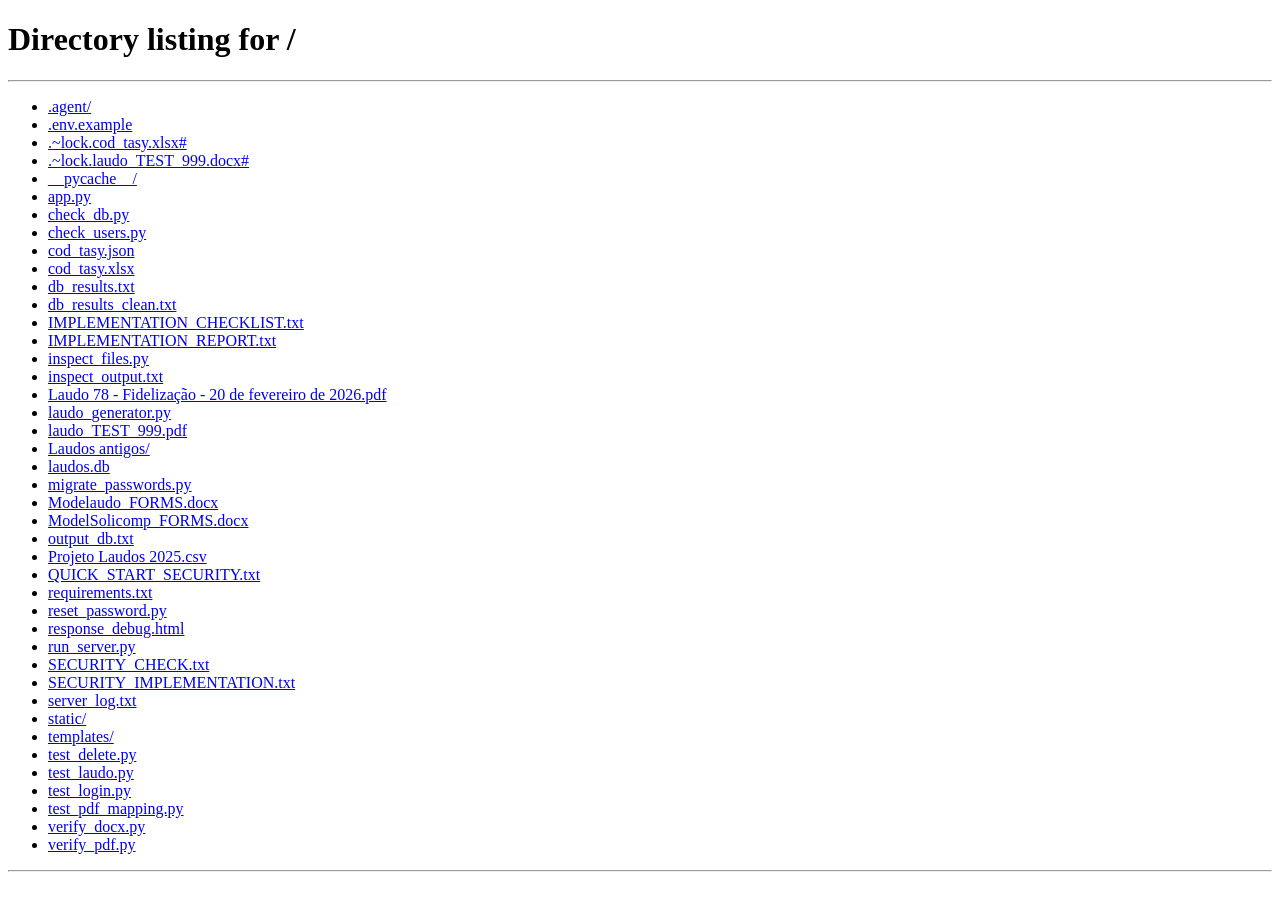
==== templates/config.html @ 90f95cdf "Please enter the commit message for your changes. Lines starting  with '' will be ignored, and an em" ====
<!DOCTYPE html>
<html lang="pt-BR">
<head>
  <meta charset="UTF-8">
  <meta name="viewport" content="width=device-width, initial-scale=1.0">
  <title>Configurações - Gerador de Laudos</title>
  <link rel="icon" type="image/x-icon" href="/favicon.ico">
  <link rel="preconnect" href="https://fonts.googleapis.com">
  <link href="https://fonts.googleapis.com/css2?family=Inter:wght@300;400;500;600;700&display=swap" rel="stylesheet">
  <link rel="stylesheet" href="/static/style.css?v=15">
  <style>
    .config-container { 
      max-width: 900px; 
      margin: 0 auto; 
      padding: 20px 0;
    }

    .tabs-header {
      display: flex;
      gap: 0;
      margin-bottom: 30px;
      border-bottom: 2px solid var(--border);
      overflow-x: auto;
    }

    .tab-btn {
      padding: 14px 24px;
      background: none;
      border: none;
      border-bottom: 3px solid transparent;
      cursor: pointer;
      font-size: 0.95rem;
      font-weight: 600;
      color: var(--text-secondary);
      transition: all 0.3s;
      white-space: nowrap;
      margin-bottom: -2px;
    }

    .tab-btn:hover {
      color: var(--text-primary);
      background: rgba(61, 142, 240, 0.05);
    }

    .tab-btn.active {
      color: var(--accent);
      border-bottom-color: var(--accent);
    }

    .tab-content {
      display: none;
      animation: slideIn 0.3s ease;
    }

    .tab-content.active {
      display: block;
    }

    @keyframes slideIn {
      from { opacity: 0; transform: translateY(10px); }
      to { opacity: 1; transform: translateY(0); }
    }

    .config-section {
      background: var(--bg-surface);
      border: 1px solid var(--border);
      border-radius: 12px;
      padding: 24px;
      margin-bottom: 24px;
    }

    .section-header {
      display: flex;
      align-items: center;
      gap: 12px;
      margin-bottom: 20px;
      padding-bottom: 16px;
      border-bottom: 2px solid var(--border);
    }

    .section-header h2 {
      margin: 0;
      font-size: 1.4rem;
      color: var(--text-primary);
      flex: 1;
    }

    .section-icon { font-size: 1.8rem; }

    .btn-grid {
      display: grid;
      grid-template-columns: repeat(auto-fill, minmax(140px, 1fr));
      gap: 12px;
      margin-bottom: 20px;
    }

    .config-btn {
      padding: 14px 16px;
      background: var(--bg-card);
      border: 2px solid var(--border);
      border-radius: 8px;
      cursor: pointer;
      font-weight: 600;
      font-size: 0.9rem;
      transition: all 0.2s;
      text-align: center;
      color: var(--text-primary);
    }

    .config-btn:hover {
      border-color: var(--accent);
      background: rgba(61, 142, 240, 0.08);
      transform: translateY(-2px);
    }

    .form-group { margin-bottom: 20px; }
    .form-group label { display: block; font-weight: 600; margin-bottom: 8px; color: var(--text-primary); }
    .form-group input, .form-group textarea, .form-group select {
      width: 100%;
      padding: 12px 14px;
      border: 1px solid var(--border);
      background: var(--bg-input);
      color: var(--text-primary);
      border-radius: 6px;
      font-family: inherit;
      font-size: 0.95rem;
    }
    .form-group input:focus, .form-group textarea:focus, .form-group select:focus {
      outline: none;
      border-color: var(--accent);
      box-shadow: 0 0 0 3px rgba(61, 142, 240, 0.15);
    }
    .form-group small { display: block; margin-top: 6px; color: var(--text-secondary); font-size: 0.85rem; }

    .btn-primary {
      padding: 12px 24px;
      background: var(--accent);
      color: white;
      border: none;
      border-radius: 6px;
      cursor: pointer;
      font-weight: 600;
      font-size: 0.95rem;
      transition: all 0.2s;
      margin-bottom: 10px;
    }

    .btn-primary:hover {
      background: #2d7acc;
      transform: translateY(-1px);
    }

    .btn-secondary {
      padding: 12px 24px;
      background: transparent;
      color: var(--text-secondary);
      border: 2px solid var(--border);
      border-radius: 6px;
      cursor: pointer;
      font-weight: 600;
      margin-bottom: 10px;
      transition: all 0.2s;
    }

    .btn-secondary:hover {
      border-color: var(--accent);
      color: var(--text-primary);
    }

    .btn-danger {
      background: var(--danger);
      color: white;
      padding: 6px 12px;
      border: none;
      border-radius: 4px;
      cursor: pointer;
      font-weight: 500;
      font-size: 0.85rem;
    }

    .btn-danger:hover { background: #e63946; }

    .item-list {
      display: flex;
      flex-direction: column;
      gap: 8px;
    }

    .list-item {
      display: flex;
      justify-content: space-between;
      align-items: center;
      padding: 14px 16px;
      background: var(--bg-card);
      border: 1px solid var(--border);
      border-radius: 6px;
      transition: all 0.2s;
    }

    .list-item:hover {
      border-color: var(--accent);
      background: rgba(61, 142, 240, 0.03);
    }

    .list-item-text { 
      font-weight: 500; 
      color: var(--text-primary); 
      flex: 1; 
    }

    .list-item-actions {
      display: flex;
      gap: 8px;
      align-items: center;
    }

    .edit-item-input {
      flex: 1;
      padding: 10px 12px;
      border: 1px solid var(--accent);
      background: var(--bg-input);
      color: var(--text-primary);
      border-radius: 6px;
      font-size: 0.95rem;
      font-weight: 500;
      margin-right: 8px;
    }

    .edit-item-input:focus {
      outline: none;
      border-color: var(--accent);
      box-shadow: 0 0 0 3px rgba(61, 142, 240, 0.15);
    }

    .add-form {
      display: flex;
      gap: 10px;
      margin-bottom: 20px;
    }

    .add-form input {
      flex: 1;
      padding: 12px 14px;
      border: 1px solid var(--border);
      background: var(--bg-input);
      color: var(--text-primary);
      border-radius: 6px;
      font-size: 0.95rem;
    }

    .add-form button {
      padding: 12px 24px;
      background: var(--accent);
      color: white;
      border: none;
      border-radius: 6px;
      cursor: pointer;
      font-weight: 600;
      white-space: nowrap;
    }

    .add-form button:hover { background: #2d7acc; }

    .table-responsive { overflow-x: auto; }

    table {
      width: 100%;
      border-collapse: collapse;
      font-size: 0.95rem;
    }

    table th {
      background: var(--bg-card);
      padding: 12px 14px;
      text-align: left;
      font-weight: 600;
      border-bottom: 2px solid var(--border);
      color: var(--text-primary);
    }

    table td {
      padding: 12px 14px;
      border-bottom: 1px solid var(--border);
      color: var(--text-primary);
    }

    table tr:hover { background: rgba(61, 142, 240, 0.02); }

    .user-badge {
      display: inline-block;
      padding: 4px 10px;
      border-radius: 4px;
      font-size: 0.8rem;
      font-weight: 600;
    }

    .user-badge.master { background: var(--danger); color: white; }
    .user-badge.admin { background: var(--accent); color: white; }
    .user-badge.suporte { background: var(--warning); color: white; }
    .user-badge.viewer { background: var(--text-secondary); color: white; }

    .loading, .empty-msg {
      text-align: center;
      padding: 30px 20px;
      color: var(--text-secondary);
      font-style: italic;
    }

    .laudos-list, .pdfs-list {
      display: flex;
      flex-direction: column;
      gap: 16px;
    }

    .laudo-item, .pdf-item {
      background: var(--bg-card);
      border: 1px solid var(--border);
      border-radius: 8px;
      padding: 16px;
      transition: all 0.2s;
    }

    .laudo-item:hover, .pdf-item:hover {
      border-color: var(--accent);
      box-shadow: 0 2px 8px rgba(61, 142, 240, 0.1);
    }

    .laudo-header {
      display: flex;
      justify-content: space-between;
      align-items: center;
      margin-bottom: 12px;
      padding-bottom: 12px;
      border-bottom: 1px solid var(--border);
    }

    .laudo-date {
      color: var(--text-secondary);
      font-size: 0.85rem;
    }

    .laudo-details {
      margin-bottom: 12px;
    }

    .laudo-details p {
      margin: 8px 0;
      font-size: 0.9rem;
      color: var(--text-primary);
    }

    .laudo-details strong {
      color: var(--text-secondary);
    }

    .laudo-actions, .pdf-actions {
      display: flex;
      gap: 10px;
      flex-wrap: wrap;
    }

    .laudo-actions .btn-primary,
    .laudo-actions .btn-danger,
    .pdf-actions .btn-primary,
    .pdf-actions .btn-danger {
      padding: 10px 16px;
      font-size: 0.85rem;
      border: none;
      border-radius: 6px;
      cursor: pointer;
      transition: all 0.2s;
    }

    .laudo-actions .btn-danger,
    .pdf-actions .btn-danger {
      background: var(--danger);
      color: white;
    }

    .laudo-actions .btn-danger:hover,
    .pdf-actions .btn-danger:hover {
      background: #e63946;
      transform: translateY(-1px);
    }

    .pdf-name {
      display: flex;
      align-items: center;
      gap: 10px;
      margin-bottom: 12px;
      word-break: break-all;
    }

    .pdf-icon {
      font-size: 1.2rem;
    }

    .hidden { display: none !important; }

    @media (max-width: 768px) {
      .btn-grid { grid-template-columns: repeat(auto-fill, minmax(100px, 1fr)); }
      .add-form { flex-direction: column; }
      .tab-btn { padding: 12px 16px; font-size: 0.85rem; }
      .config-section { padding: 16px; }
      .laudo-actions, .pdf-actions { flex-direction: column; }
      .btn-primary, .btn-danger { width: 100%; }
    }
  </style>
</head>
<body>
  <div class="page-wrapper">
    <header class="app-header">
      <div class="header-inner">
        <div class="logo-area">
          <img src="/static/img/logo_cemeru.png" class="header-logo-img">
          <div>
            <h1 class="app-title">Gerador de Laudos Técnicos</h1>
          </div>
        </div>
        <div class="header-nav">
          <button class="btn-nav" onclick="window.location.href='/'">Laudos</button>
          <button class="btn-nav" onclick="window.location.href='/'">Solicitação</button>
          <button class="btn-nav" onclick="window.location.href='/'">Dashboard</button>
          <button class="btn-nav active">Configurações</button>
        </div>
        <div class="header-user-area">
          <div id="userBadge" class="user-badge-header">
            <span id="userNameDisplay">Usuário</span>
            <span id="userRoleDisplay" class="badge-role">cargo</span>
          </div>
          <button class="btn-logout" onclick="handleLogout()" title="Sair">Sair</button>
        </div>
      </div>
    </header>

    <main class="main-content config-container">
      
      <!-- TABS HEADER -->
      <div class="tabs-header">
        <button class="tab-btn active" onclick="switchTab('data')">Dados do Sistema</button>
        <button class="tab-btn" onclick="switchTab('manage')">Gerenciamento</button>
        <button class="tab-btn" onclick="switchTab('admin')" id="adminTab" style="display:none;">Administração</button>
      </div>

      <!-- TAB: DADOS DO SISTEMA -->
      <div id="data" class="tab-content active">
        <div class="config-section">
          <div class="section-header">
            <h2>Gerenciar Dados do Sistema</h2>
          </div>
          <p style="color: var(--text-secondary); margin-bottom: 20px;">Clique em uma categoria para editar, adicionar ou remover itens.</p>
          <div class="btn-grid">
            <button class="config-btn" onclick="loadCategory('unidades')">🏢 Unidades</button>
            <button class="config-btn" onclick="loadCategory('setores')">🗂️ Setores</button>
            <button class="config-btn" onclick="loadCategory('locais')">📍 Locais</button>
            <button class="config-btn" onclick="loadCategory('analistas')">👤 Analistas</button>
            <button class="config-btn" onclick="loadCategory('cargos')">💼 Cargos</button>
            <button class="config-btn" onclick="loadCategory('marcas')">🏷️ Marcas</button>
            <button class="config-btn" onclick="loadCategory('modelos')">📦 Modelos</button>
            <button class="config-btn" onclick="loadCategory('itens')">⚙️ Equipamentos</button>
          </div>

          <div id="categoryEditor" class="hidden">
            <h3 id="categoryTitle" style="margin-top: 20px; margin-bottom: 16px; padding-bottom: 12px; border-bottom: 2px solid var(--border);">Categoria</h3>
            <div class="add-form">
              <input type="text" id="newItemInput" placeholder="Digite novo item..." />
              <button onclick="addNewItem()">Adicionar</button>
            </div>
            <div class="item-list" id="itemsContainer">
              <div class="loading">Carregando...</div>
            </div>
          </div>
        </div>
      </div>

      <!-- TAB: GERENCIAMENTO -->
      <div id="manage" class="tab-content">
        <div class="config-section">
          <div class="section-header">
            <h2>Gerenciar Laudos</h2>
          </div>
          <p style="color: var(--text-secondary); margin-bottom: 20px;">Gerencie os laudos gerados no sistema.</p>
          <div id="manageContent" style="min-height: 200px;">
            <div class="loading">Carregando laudos...</div>
          </div>
        </div>

        <div class="config-section">
          <div class="section-header">
            <h2>Laudos Históricos</h2>
          </div>
          <p style="color: var(--text-secondary); margin-bottom: 20px;">Acesse laudos antigos e histórico.</p>
          <div id="legacyContent" style="min-height: 200px;">
            <div class="loading">Carregando laudos históricos...</div>
          </div>
        </div>
      </div>

      <!-- TAB: ADMINISTRAÇÃO -->
      <div id="admin" class="tab-content">
        <div class="config-section">
          <div class="section-header">
            <h2>Backup em Rede</h2>
          </div>
          <div class="form-group">
            <label>Caminho de Rede Compartilhada</label>
            <input type="text" id="networkPathInput" placeholder="Ex: \\servidor\backups">
            <small>Caminho UNC para pasta compartilhada</small>
          </div>
          <button class="btn-primary" onclick="saveNetworkPath()">Salvar Configuração</button>
        </div>

        <div class="config-section">
          <div class="section-header">
            <h2>Gestão de Usuários</h2>
          </div>
          <button class="btn-primary" onclick="toggleAddUserForm()" style="margin-bottom: 20px;">➕ Novo Usuário</button>

          <div id="addUserForm" class="hidden" style="margin-bottom: 20px; padding: 20px; background: rgba(61, 142, 240, 0.05); border: 2px solid var(--accent); border-radius: 8px;">
            <h3 style="margin-top: 0;">Adicionar Novo Usuário</h3>
            <div class="form-group">
              <label>Nome de usuário</label>
              <input type="text" id="newUsername" placeholder="usuario">
            </div>
            <div class="form-group">
              <label>Senha</label>
              <input type="password" id="newPassword" placeholder="Senha">
            </div>
            <div class="form-group">
              <label>Função</label>
              <select id="newRole">
                <option value="viewer">Viewer (Apenas visualizar)</option>
                <option value="suporte">Suporte (Editar dados)</option>
                <option value="admin">Admin (Acesso completo)</option>
              </select>
            </div>
            <button class="btn-primary" onclick="createUser()">Criar Usuário</button>
            <button class="btn-secondary" onclick="toggleAddUserForm()">Cancelar</button>
          </div>

          <div id="usersContent">
            <div class="loading">Carregando usuários...</div>
          </div>
        </div>

        <div class="config-section">
          <div class="section-header">
            <h2>Meu Perfil</h2>
          </div>
          <div class="form-group">
            <label>Nome Completo</label>
            <input type="text" id="profileFullName" placeholder="Seu nome completo">
          </div>
          <div class="form-group">
            <label>Nova Senha (deixe em branco para não alterar)</label>
            <input type="password" id="profilePassword" placeholder="Nova senha">
          </div>
          <div class="form-group">
            <label>Confirmar Senha</label>
            <input type="password" id="profileConfirmPassword" placeholder="Confirme a senha">
          </div>
          <button class="btn-primary" onclick="saveProfile()">Salvar Alterações</button>
        </div>
      </div>

    </main>
  </div>

  <div id="toast" class="toast hidden"></div>
  <script src="/static/data_options.js?v=15"></script>

  <script>
    let currentCategory = null;
    let currentUser = { username: '', role: '', fullName: '' };

    // AUTH
    async function checkServerAuth() {
      try {
        const res = await fetch('/api/me', { cache: 'no-store' });
        if (res.status === 401) return false;
        if (res.ok) {
          const me = await res.json();
          if (me.success) {
            currentUser.username = me.username || '';
            currentUser.role = me.role || '';
            currentUser.fullName = me.full_name || '';
            return true;
          }
        }
        return false;
      } catch (err) {
        console.error('Auth error:', err);
        return false;
      }
    }

    function updateUserDisplay() {
      document.getElementById('userNameDisplay').textContent = currentUser.fullName || currentUser.username || 'Usuário';
      document.getElementById('userRoleDisplay').textContent = currentUser.role || '';
    }

    function showAdminTab() {
      const tab = document.getElementById('adminTab');
      if (tab) tab.style.display = (currentUser.role === 'admin' || currentUser.role === 'master') ? 'inline-block' : 'none';
    }

    function showToast(msg, type = 'info') {
      const toast = document.getElementById('toast');
      if (toast) {
        toast.textContent = msg;
        toast.className = `toast ${type}`;
        setTimeout(() => toast.classList.add('hidden'), 3000);
      }
    }

    function handleLogout() {
      fetch('/api/logout', { method: 'POST' }).then(() => {
        window.location.href = '/';
      }).catch(err => console.error('Logout error:', err));
    }

    // TABS
    function switchTab(tab) {
      document.querySelectorAll('.tab-content').forEach(el => el.classList.remove('active'));
      document.querySelectorAll('.tab-btn').forEach(el => el.classList.remove('active'));
      
      const tab_element = document.getElementById(tab);
      if (tab_element) tab_element.classList.add('active');
      
      document.querySelectorAll('.tab-btn').forEach(btn => {
        if (btn.getAttribute('onclick').includes(`switchTab('${tab}')`)) {
          btn.classList.add('active');
        }
      });

      // Load data when switching tabs
      if (tab === 'manage') {
        loadLaudos();
        loadLegacyPdfs();
      }
    }

    // CATEGORIAS
    async function loadCategory(category) {
      currentCategory = category;
      document.getElementById('categoryEditor').classList.remove('hidden');

      const titles = {
        'unidades': 'Unidades', 'setores': 'Setores', 'locais': 'Locais',
        'analistas': 'Analistas', 'cargos': 'Cargos', 'marcas': 'Marcas',
        'modelos': 'Modelos', 'itens': 'Equipamentos'
      };
      document.getElementById('categoryTitle').textContent = titles[category] || category;
      await renderItems();
    }

    async function renderItems() {
      const container = document.getElementById('itemsContainer');
      container.innerHTML = '<div class="loading">Carregando...</div>';

      try {
        const data = await loadDataOptions();
        const items = data[currentCategory] || [];

        if (items.length === 0) {
          container.innerHTML = '<div class="empty-msg">Nenhum item</div>';
          return;
        }

        const html = items.map(item => {
          const displayText = typeof item === 'string' ? item : (item.nome || String(item));
          const itemId = typeof item === 'string' ? null : item.id;
          const isAdmin = currentUser.role === 'admin' || currentUser.role === 'master';
          
          return `
            <div class="list-item" id="item-${itemId}">
              <span class="list-item-text" id="text-${itemId}">${displayText}</span>
              <div class="list-item-actions">
                ${isAdmin ? `<button class="btn-primary" onclick="startEditItem(${itemId}, '${displayText.replace(/'/g, "\\'")}')" style="margin-right: 8px;">Editar</button>` : ''}
                <button class="btn-danger" onclick="deleteItemFromAPI(${itemId})">Remover</button>
              </div>
            </div>
          `;
        }).join('');

        container.innerHTML = html;
      } catch (err) {
        console.error('Error:', err);
        container.innerHTML = '<div class="empty-msg">Erro ao carregar</div>';
      }
    }

    async function addNewItem() {
      const input = document.getElementById('newItemInput');
      const value = input.value.trim();

      if (!value) {
        showToast('Digite um item válido', 'error');
        return;
      }

      try {
        const response = await fetch('/api/options', {
          method: 'POST',
          headers: { 'Content-Type': 'application/json' },
          body: JSON.stringify({ category: currentCategory, value: value })
        });

        if (!response.ok) {
          showToast('Erro ao adicionar', 'error');
          return;
        }

        const json = await response.json();
        if (json.success) {
          input.value = '';
          showToast('✓ Item adicionado', 'success');
          await renderItems();
        } else {
          showToast('Erro ao adicionar', 'error');
        }
      } catch (err) {
        showToast('Erro ao adicionar', 'error');
      }
    }

    function startEditItem(id, currentValue) {
      const itemDiv = document.getElementById(`item-${id}`);
      if (!itemDiv) return;
      
      itemDiv.innerHTML = `
        <input type="text" id="edit-input-${id}" value="${currentValue}" class="edit-item-input" 
               onkeydown="if(event.key==='Enter') saveEditItem(${id}); if(event.key==='Escape') cancelEditItem(${id})" />
        <div class="list-item-actions">
          <button class="btn-primary" onclick="saveEditItem(${id})" style="margin-right: 8px;">Salvar</button>
          <button class="btn-secondary" onclick="cancelEditItem(${id})">Cancelar</button>
        </div>
      `;
      document.getElementById(`edit-input-${id}`).focus();
    }

    async function saveEditItem(id) {
      const newValue = document.getElementById(`edit-input-${id}`).value.trim();
      if (!newValue) {
        showToast('Digite um valor', 'error');
        return;
      }

      try {
        const response = await fetch(`/api/options/${id}`, {
          method: 'PUT',
          headers: { 'Content-Type': 'application/json' },
          body: JSON.stringify({ value: newValue })
        });

        const json = await response.json();
        if (json.success) {
          showToast('✓ Item atualizado', 'success');
          await renderItems();
        } else {
          showToast('Erro ao atualizar', 'error');
        }
      } catch (err) {
        showToast('Erro ao atualizar', 'error');
      }
    }

    function cancelEditItem(id) {
      renderItems();
    }

    async function deleteItemFromAPI(id) {
      if (!id || isNaN(id)) {
        showToast('ID inválido', 'error');
        return;
      }
      
      if (!confirm('Remover este item?')) return;

      try {
        const response = await fetch(`/api/options/${id}`, { method: 'DELETE' });

        if (!response.ok) {
          showToast('Erro ao remover', 'error');
          return;
        }

        const json = await response.json();
        if (json.success) {
          showToast('✓ Item removido', 'success');
          await renderItems();
        } else {
          showToast('Erro ao remover', 'error');
        }
      } catch (err) {
        showToast('Erro ao remover', 'error');
      }
    }

    // LAUDOS
    async function loadLaudos() {
      const container = document.getElementById('manageContent');
      if (!container) return;

      container.innerHTML = '<div class="loading">Carregando laudos...</div>';

      try {
        const res = await fetch('/api/laudos');
        const data = await res.json();

        if (!data.success || !data.data || data.data.length === 0) {
          container.innerHTML = '<div class="empty-msg">Nenhum laudo encontrado</div>';
          return;
        }

        const isAdmin = currentUser.role === 'admin' || currentUser.role === 'master';
        const html = `
          <div class="laudos-list">
            ${data.data.map(laudo => `
              <div class="laudo-item">
                <div class="laudo-header">
                  <strong>${laudo.id_laudo || laudo.id}</strong>
                  <span class="laudo-date">${new Date(laudo.data || laudo.timestamp).toLocaleDateString('pt-BR')}</span>
                </div>
                <div class="laudo-details">
                  <p><strong>Unidade:</strong> ${laudo.unidade || '-'}</p>
                  <p><strong>Setor:</strong> ${laudo.setor || '-'}</p>
                  <p><strong>Analista:</strong> ${laudo.nome_analista || '-'}</p>
                  <p><strong>Descrição:</strong> ${laudo.descricao_problema || '-'}</p>
                </div>
                <div class="laudo-actions">
                  <button class="btn-primary" onclick="viewLaudoPdf('${laudo.id_laudo || laudo.id}')" style="margin-right: 8px;">Visualizar PDF</button>
                  ${isAdmin ? `<button class="btn-danger" onclick="deleteLaudo(${laudo.id})">Remover</button>` : ''}
                </div>
              </div>
            `).join('')}
          </div>
        `;
        container.innerHTML = html;
      } catch (err) {
        console.error('Error loading laudos:', err);
        container.innerHTML = '<div class="empty-msg">Erro ao carregar laudos</div>';
      }
    }

    function viewLaudoPdf(laudoId) {
      window.open(`/api/view-pdf?id=${encodeURIComponent(laudoId)}`, '_blank');
    }

    async function loadLegacyPdfs() {
      const container = document.getElementById('legacyContent');
      if (!container) return;

      container.innerHTML = '<div class="loading">Carregando laudos históricos...</div>';

      try {
        const res = await fetch('/api/legacy-pdfs');
        const data = await res.json();

        if (!data.success || !data.files || data.files.length === 0) {
          container.innerHTML = '<div class="empty-msg">Nenhum laudo histórico encontrado</div>';
          return;
        }

        const isAdmin = currentUser.role === 'admin' || currentUser.role === 'master';
        const html = `
          <div class="pdfs-list">
            ${data.files.map((file) => {
              const filename = typeof file === 'string' ? file : (file.name || file);
              const safeFilename = filename.replace(/'/g, "\\'");
              return `
                <div class="pdf-item">
                  <div class="pdf-name">
                    <span class="pdf-icon">📄</span>
                    <strong>${filename}</strong>
                  </div>
                  <div class="pdf-actions">
                    <button class="btn-primary" onclick="viewLegacyPdf('${safeFilename}')" style="margin-right: 8px;">Visualizar</button>
                    ${isAdmin ? `<button class="btn-danger" onclick="deletePdf('${safeFilename}')">Remover</button>` : ''}
                  </div>
                </div>
              `;
            }).join('')}
          </div>
        `;
        container.innerHTML = html;
      } catch (err) {
        console.error('Error loading legacy PDFs:', err);
        console.error('Full error:', err.message);
        container.innerHTML = '<div class="empty-msg">Erro ao carregar laudos históricos</div>';
      }
    }

    function viewLegacyPdf(filename) {
      window.open(`/api/view-legacy-pdf/${encodeURIComponent(filename)}`, '_blank');
    }

    function deleteLaudo(laudoId) {
      if (!confirm('Remover este laudo?')) return;
      
      fetch(`/api/laudos/${laudoId}`, { method: 'DELETE' })
        .then(res => res.json())
        .then(data => {
          if (data.success) {
            showToast('✓ Laudo removido', 'success');
            loadLaudos();
          } else {
            showToast('Erro ao remover', 'error');
          }
        })
        .catch(err => showToast('Erro ao remover', 'error'));
    }

    function deletePdf(filename) {
      if (!confirm('Remover este PDF?')) return;
      
      fetch(`/api/legacy-pdfs/${encodeURIComponent(filename)}`, {
        method: 'DELETE'
      })
        .then(res => res.json())
        .then(data => {
          if (data.success) {
            showToast('✓ PDF removido', 'success');
            loadLegacyPdfs();
          } else {
            showToast('Erro ao remover', 'error');
          }
        })
        .catch(err => showToast('Erro ao remover', 'error'));
    }

    // BACKUP
    async function saveNetworkPath() {
      const path = document.getElementById('networkPathInput').value;
      if (!path) {
        showToast('Digite um caminho', 'error');
        return;
      }
      try {
        const res = await fetch('/api/settings', {
          method: 'POST',
          headers: { 'Content-Type': 'application/json' },
          body: JSON.stringify({ network_path: path })
        });
        const data = await res.json();
        if (data.success) showToast('✓ Caminho salvo', 'success');
      } catch (err) {
        showToast('Erro ao salvar', 'error');
      }
    }

    // USUÁRIOS
    function toggleAddUserForm() {
      document.getElementById('addUserForm').classList.toggle('hidden');
    }

    async function createUser() {
      const username = document.getElementById('newUsername').value;
      const password = document.getElementById('newPassword').value;
      const role = document.getElementById('newRole').value;

      if (!username || !password) {
        showToast('Preencha todos os campos', 'error');
        return;
      }

      try {
        const res = await fetch('/api/admin/users', {
          method: 'POST',
          headers: { 'Content-Type': 'application/json' },
          body: JSON.stringify({ username, password, role })
        });
        const data = await res.json();
        if (data.success) {
          showToast('✓ Usuário criado', 'success');
          document.getElementById('newUsername').value = '';
          document.getElementById('newPassword').value = '';
          toggleAddUserForm();
          loadUsers();
        } else {
          showToast('Erro ao criar usuário', 'error');
        }
      } catch (err) {
        showToast('Erro ao criar', 'error');
      }
    }

    async function loadUsers() {
      try {
        const res = await fetch('/api/admin/users');
        const data = await res.json();
        if (data.success && data.users) {
          const html = `
            <div class="table-responsive">
              <table>
                <thead><tr><th>Usuário</th><th>Função</th><th>Status</th></tr></thead>
                <tbody>
                  ${data.users.map(user => `
                    <tr>
                      <td><strong>${user.username}</strong></td>
                      <td><span class="user-badge ${user.role || 'viewer'}">${user.role || 'viewer'}</span></td>
                      <td>${user.is_active ? '✓ Ativo' : '✗ Inativo'}</td>
                    </tr>
                  `).join('')}
                </tbody>
              </table>
            </div>
          `;
          document.getElementById('usersContent').innerHTML = html;
        }
      } catch (err) {
        document.getElementById('usersContent').innerHTML = '<div class="empty-msg">Erro ao carregar</div>';
      }
    }

    // PERFIL
    function loadProfileUI() {
      document.getElementById('profileFullName').value = currentUser.fullName || '';
      document.getElementById('profilePassword').value = '';
      document.getElementById('profileConfirmPassword').value = '';
    }

    async function saveProfile() {
      const fullName = document.getElementById('profileFullName').value;
      const password = document.getElementById('profilePassword').value;
      const confirmPassword = document.getElementById('profileConfirmPassword').value;
      
      if (password && password !== confirmPassword) {
        showToast('Senhas não conferem', 'error');
        return;
      }
      
      try {
        const res = await fetch('/api/profile', {
          method: 'POST',
          headers: { 'Content-Type': 'application/json' },
          body: JSON.stringify({ full_name: fullName, password: password || null })
        });
        const data = await res.json();
        if (data.success) {
          showToast('✓ Perfil atualizado', 'success');
          currentUser.fullName = fullName;
          updateUserDisplay();
        }
      } catch (err) {
        showToast('Erro ao salvar', 'error');
      }
    }

    // INIT
    document.addEventListener('DOMContentLoaded', async () => {
      try {
        const authed = await checkServerAuth();
        if (!authed) {
          window.location.href = '/';
          return;
        }
        updateUserDisplay();
        showAdminTab();
        // Load initial data
        loadLaudos();
        loadLegacyPdfs();
      } catch (err) {
        console.error('Init error:', err);
      }
    });
  </script>
</body>
</html>
---- static/style.css ----
/* ============================================================
   Laudo Técnico Generator — Premium Dark UI
   ============================================================ */

*,
*::before,
*::after {
  box-sizing: border-box;
  margin: 0;
  padding: 0;
}

:root {
  --bg-deep: #0d1117;
  --bg-surface: #161b22;
  --bg-card: #1c2230;
  --bg-input: #0d1117;
  --border: #30363d;
  --border-active: #3d8ef0;
  --accent: #3d8ef0;
  --accent-dim: #1e4a8a;
  --accent-glow: rgba(61, 142, 240, 0.18);
  --text-primary: #e6edf3;
  --text-secondary: #8b949e;
  --text-label: #a8b3c0;
  --success: #3fb950;
  --warning: #d29922;
  --danger: #f85149;
  --radius: 10px;
  --radius-sm: 6px;
  --shadow: 0 4px 24px rgba(0, 0, 0, 0.4);
}

body {
  font-family: 'Inter', sans-serif;
  background: var(--bg-deep);
  color: var(--text-primary);
  min-height: 100vh;
  font-size: 14px;
  line-height: 1.5;
}

/* ============================================================
   PAGE WRAPPER & HEADER
   ============================================================ */
.page-wrapper {
  max-width: 900px;
  /* Reduced from 1120px for better density */
  margin: 0 auto;
  padding: 0 16px 60px;
  width: 100%;
}

.app-header {
  background: linear-gradient(135deg, #1a2540 0%, #161b2e 100%);
  border-bottom: 1px solid var(--border);
  position: sticky;
  top: 0;
  z-index: 100;
  margin: 0 -16px;
  box-shadow: 0 2px 20px rgba(0, 0, 0, 0.5);
}

.header-inner {
  max-width: 1400px;
  margin: 0 auto;
  padding: 12px 24px;
  display: flex;
  align-items: center;
  justify-content: space-between;
  gap: 20px;
}

.header-nav {
  display: flex;
  gap: 8px;
  flex: 1;
  justify-content: center;
}

.btn-nav {
  background: none;
  border: 1px solid transparent;
  color: var(--text-secondary);
  padding: 8px 16px;
  border-radius: var(--radius-sm);
  font-size: 13px;
  font-weight: 600;
  cursor: pointer;
  transition: all 0.2s;
  white-space: nowrap;
}

.btn-nav:hover {
  color: var(--text-primary);
  background: rgba(255, 255, 255, 0.04);
  border-color: var(--border);
}

.btn-nav.active {
  color: var(--accent);
  background: var(--accent-glow);
  border-color: var(--accent-dim);
}

.header-user-area {
  display: flex;
  align-items: center;
  gap: 16px;
}

.btn-nav {
  background: transparent;
  color: var(--text-secondary);
  border: 1px solid transparent;
  padding: 8px 16px;
  border-radius: var(--radius-sm);
  font-size: 13px;
  font-weight: 500;
  cursor: pointer;
  transition: all 0.2s;
}

.btn-nav:hover {
  background: var(--bg-card);
  color: var(--text-primary);
}

.btn-nav.active {
  background: var(--accent-dim);
  color: var(--accent);
  border-color: var(--accent-dim);
}

.btn-mode {
  background: rgba(210, 153, 34, 0.1);
  color: var(--warning);
  border: 1px solid rgba(210, 153, 34, 0.3);
  padding: 8px 16px;
  border-radius: var(--radius-sm);
  font-size: 13px;
  font-weight: 600;
  cursor: pointer;
  transition: all 0.2s;
}

.btn-mode:hover {
  background: rgba(210, 153, 34, 0.2);
  border-color: var(--warning);
}

.btn-logout {
  background: transparent;
  color: var(--text-secondary);
  border: 1px solid var(--border);
  padding: 6px 12px;
  border-radius: var(--radius-sm);
  font-size: 12px;
  cursor: pointer;
  transition: all 0.2s;
}

.btn-logout:hover {
  background: var(--danger);
  color: white;
  border-color: var(--danger);
}

.logo-area {
  display: flex;
  align-items: center;
  gap: 14px;
}

.header-logo-img {
  height: 50px;
  width: auto;
  border-radius: var(--radius-sm);
  filter: drop-shadow(0 0 10px rgba(255, 255, 255, 0.1));
}

.app-title {
  font-size: 18px;
  font-weight: 700;
  color: var(--text-primary);
}

.app-subtitle {
  display: none;
}

/* ============================================================
   PREMIUM LOGIN OVERLAY
   ============================================================ */
.login-overlay {
  position: fixed;
  top: 0;
  left: 0;
  width: 100%;
  height: 100%;
  background: rgba(13, 17, 23, 0.95);
  backdrop-filter: blur(10px);
  z-index: 9999;
  display: flex;
  align-items: center;
  justify-content: center;
}

.login-glass-container {
  width: 100%;
  max-width: 800px;
  height: 500px;
  background: var(--bg-surface);
  border: 1px solid var(--border);
  border-radius: 20px;
  display: flex;
  overflow: hidden;
  box-shadow: 0 25px 50px rgba(0, 0, 0, 0.6);
  animation: modalIn 0.5s cubic-bezier(0.16, 1, 0.3, 1);
}

@keyframes modalIn {
  from {
    opacity: 0;
    transform: scale(0.9) translateY(20px);
  }

  to {
    opacity: 1;
    transform: scale(1) translateY(0);
  }
}

.login-left-panel {
  flex: 1;
  background: linear-gradient(150deg, #1e40af 0%, #1e1b4b 100%);
  padding: 40px;
  display: flex;
  flex-direction: column;
  justify-content: center;
  align-items: center;
  text-align: center;
  color: white;
}

.login-logo-img {
  width: 140px;
  height: auto;
  margin-bottom: 24px;
  filter: drop-shadow(0 0 20px rgba(255, 255, 255, 0.2));
}

.login-left-panel h2 {
  font-size: 24px;
  margin-bottom: 10px;
}

.login-left-panel p {
  font-size: 14px;
  opacity: 0.7;
}

.login-right-panel {
  flex: 1.2;
  padding: 40px;
  display: flex;
  align-items: center;
}

.login-form-box {
  width: 100%;
}

.login-form-box h3 {
  font-size: 22px;
  margin-bottom: 4px;
}

.login-hint {
  color: var(--text-secondary);
  font-size: 13px;
  margin-bottom: 30px;
}

.login-field {
  margin-bottom: 20px;
}

.login-field label {
  display: block;
  font-size: 12px;
  color: var(--text-label);
  margin-bottom: 6px;
  text-transform: uppercase;
  letter-spacing: 0.5px;
}

.input-with-icon {
  position: relative;
  display: flex;
  align-items: center;
}

.input-with-icon .icon {
  position: absolute;
  left: 12px;
  font-size: 16px;
  opacity: 0.5;
}

.input-with-icon.no-icon input {
  padding-left: 14px;
}

.input-with-icon input {
  width: 100%;
  padding: 12px 12px 12px 40px;
  background: var(--bg-input);
  border: 1px solid var(--border);
  border-radius: 8px;
  color: white;
  transition: all 0.2s;
}

.input-with-icon input:focus {
  border-color: var(--accent);
  box-shadow: 0 0 0 3px var(--accent-glow);
  outline: none;
}

.btn-login-submit {
  width: 100%;
  padding: 14px;
  background: var(--accent);
  color: white;
  border: none;
  border-radius: 8px;
  font-size: 15px;
  font-weight: 600;
  cursor: pointer;
  display: flex;
  align-items: center;
  justify-content: center;
  gap: 10px;
  transition: all 0.2s;
  margin-top: 10px;
}

.btn-login-submit:hover {
  background: #4f8ff7;
  transform: translateY(-1px);
}

.btn-arrow {
  transition: transform 0.2s;
}

.btn-login-submit:hover .btn-arrow {
  transform: translateX(3px);
}

.login-error {
  margin-top: 15px;
  background: rgba(248, 81, 73, 0.1);
  border: 1px solid var(--danger);
  color: var(--danger);
  padding: 10px;
  border-radius: 6px;
  font-size: 12px;
  text-align: center;
}

/* ============================================================
   USER MANAGEMENT PREMIUM
   ============================================================ */
.view-header-premium {
  display: flex;
  justify-content: space-between;
  align-items: flex-end;
  margin-bottom: 24px;
}

.view-subtitle {
  color: var(--text-secondary);
  font-size: 13px;
  margin-top: 4px;
}

.btn-add-user {
  display: flex;
  align-items: center;
  gap: 8px;
  padding: 8px 16px !important;
  border-radius: 6px !important;
  background: var(--success) !important;
  box-shadow: 0 4px 12px rgba(63, 185, 80, 0.2);
  font-size: 13px !important;
}

.plus-icon {
  font-size: 18px;
  font-weight: bold;
}

.management-card-premium {
  background: var(--bg-card);
  border: 1px solid var(--border);
  border-radius: 12px;
  overflow: hidden;
  box-shadow: var(--shadow);
}

.premium-table {
  width: 100%;
  border-collapse: collapse;
}

.premium-table th {
  background: var(--bg-surface);
  text-align: left;
  padding: 16px;
  font-size: 12px;
  color: var(--text-label);
  text-transform: uppercase;
  letter-spacing: 0.5px;
  border-bottom: 1px solid var(--border);
}

.premium-table td {
  padding: 16px;
  border-bottom: 1px solid var(--border);
}

.premium-table tr:hover {
  background: rgba(255, 255, 255, 0.02);
}

.table-actions {
  display: flex;
  justify-content: flex-end;
  gap: 8px;
}

.btn-edit-small,
.btn-del-small {
  width: 32px;
  height: 32px;
  border-radius: 6px;
  border: 1px solid var(--border);
  background: var(--bg-surface);
  cursor: pointer;
  display: flex;
  align-items: center;
  justify-content: center;
  transition: all 0.2s;
}

.btn-edit-small:hover {
  border-color: var(--accent);
  color: var(--accent);
  background: var(--accent-glow);
}

.btn-del-small:hover {
  border-color: var(--danger);
  color: var(--danger);
  background: rgba(248, 81, 73, 0.1);
}

.status-chip {
  padding: 4px 10px;
  border-radius: 20px;
  font-size: 11px;
  font-weight: 600;
  display: inline-flex;
  align-items: center;
  gap: 6px;
}

.status-chip.active {
  background: rgba(63, 185, 80, 0.15);
  color: var(--success);
}

.status-chip.inactive {
  background: rgba(139, 148, 158, 0.15);
  color: var(--text-secondary);
}

/* Modo Teste Badge Style */
.check-test-label {
  padding: 6px 14px;
  background: rgba(210, 153, 34, 0.1);
  border: 1px solid rgba(210, 153, 34, 0.3);
  border-radius: 20px;
  transition: all 0.2s;
  display: flex;
  align-items: center;
  gap: 8px;
  color: var(--warning);
  font-weight: 600;
  letter-spacing: 0.5px;
}

.check-test-label:hover {
  background: rgba(210, 153, 34, 0.2);
  border-color: var(--warning);
}

/* ============================================================
   EQUIPMENT / ITEM MANAGEMENT
   ============================================================ */
.equip-header {
  display: flex;
  justify-content: space-between;
  align-items: center;
  margin-bottom: 20px;
}

.btn-add {
  background: var(--bg-surface);
  color: var(--accent);
  border: 1px solid var(--accent-dim);
  padding: 8px 16px;
  border-radius: 6px;
  font-size: 13px;
  font-weight: 600;
  cursor: pointer;
  display: flex;
  align-items: center;
  gap: 8px;
  transition: all 0.2s cubic-bezier(0.4, 0, 0.2, 1);
}

.btn-add:hover {
  background: var(--accent-glow);
  border-color: var(--accent);
  transform: translateY(-2px);
  box-shadow: 0 4px 12px rgba(61, 142, 240, 0.2);
}

.btn-add:active {
  transform: translateY(0);
}

.equipamento-row {
  background: var(--bg-surface);
  border: 1px solid var(--border);
  border-radius: 10px;
  margin-bottom: 16px;
  overflow: hidden;
  animation: slideIn 0.3s ease-out;
}

@keyframes slideIn {
  from {
    opacity: 0;
    transform: translateY(10px);
  }

  to {
    opacity: 1;
    transform: translateY(0);
  }
}

.equip-row-header {
  background: rgba(255, 255, 255, 0.02);
  padding: 10px 16px;
  display: flex;
  justify-content: space-between;
  align-items: center;
  border-bottom: 1px solid var(--border);
}

.equip-row-num {
  font-size: 11px;
  font-weight: 700;
  color: var(--text-label);
  text-transform: uppercase;
  letter-spacing: 0.5px;
}

.btn-remove {
  background: transparent;
  border: 1px solid transparent;
  color: var(--text-secondary);
  width: 28px;
  height: 28px;
  border-radius: 6px;
  display: flex;
  align-items: center;
  justify-content: center;
  font-size: 14px;
  cursor: pointer;
  transition: all 0.2s;
}

.btn-remove:hover {
  background: rgba(248, 81, 73, 0.1);
  border-color: rgba(248, 81, 73, 0.2);
  color: var(--danger);
  transform: scale(1.1);
}

.equip-grid {
  padding: 16px;
  display: grid;
  grid-template-columns: 1fr 2fr 100px;
  gap: 16px;
}

@media (max-width: 600px) {
  .equip-grid {
    grid-template-columns: 1fr;
  }
}

/* ============================================================
   MAIN LAYOUT & CARDS
   ============================================================ */
.main-content {
  padding-top: 28px;
  display: flex;
  flex-direction: column;
  gap: 18px;
}

.form-actions-bottom {
  margin-top: 50px;
  padding-top: 30px;
  display: flex;
  flex-direction: column;
  align-items: center;
  gap: 15px;
  border-top: 1px dashed var(--border);
}

.btn-gerar-large {
  display: flex;
  align-items: center;
  justify-content: center;
  gap: 12px;
  background: linear-gradient(135deg, #3fb950, #2ea043);
  color: #fff;
  border: none;
  border-radius: var(--radius);
  padding: 18px 50px;
  font-size: 19px;
  font-weight: 700;
  cursor: pointer;
  transition: all .3s cubic-bezier(0.4, 0, 0.2, 1);
  box-shadow: 0 10px 30px rgba(63, 185, 80, 0.3);
  width: 100%;
  max-width: 450px;
}

.btn-gerar-large:hover {
  transform: translateY(-4px) scale(1.02);
  box-shadow: 0 20px 40px rgba(63, 185, 80, 0.4);
  background: linear-gradient(135deg, #4ed360, #34bb4a);
}

.btn-gerar-large:active {
  transform: translateY(-1px);
}


.btn-gerar-large .btn-icon {
  font-size: 22px;
}

.card {
  background: var(--bg-card);
  border: 1px solid var(--border);
  border-radius: var(--radius);
  padding: 24px;
  box-shadow: var(--shadow);
  animation: fadeUp .3s ease both;
}

@keyframes fadeUp {
  from {
    opacity: 0;
    transform: translateY(10px);
  }

  to {
    opacity: 1;
    transform: translateY(0);
  }
}

.card-title {
  font-size: 15px;
  font-weight: 600;
  color: var(--text-primary);
  display: flex;
  align-items: center;
  gap: 10px;
  margin-bottom: 20px;
}

.badge {
  width: 24px;
  height: 24px;
  background: var(--accent-dim);
  color: var(--accent);
  border-radius: 50%;
  display: flex;
  align-items: center;
  justify-content: center;
  font-size: 12px;
  font-weight: 700;
  flex-shrink: 0;
}

.equip-header {
  display: flex;
  align-items: center;
  justify-content: space-between;
  margin-bottom: 16px;
}

.equip-header .card-title {
  margin-bottom: 0;
}

/* ============================================================
   GRID & FIELDS
   ============================================================ */
.grid {
  display: grid;
  gap: 14px;
}

.grid-2 {
  grid-template-columns: repeat(2, 1fr);
}

.grid-3 {
  grid-template-columns: repeat(3, 1fr);
}

.grid-4 {
  grid-template-columns: repeat(4, 1fr);
}

@media (max-width: 900px) {
  .grid-4 {
    grid-template-columns: repeat(2, 1fr);
  }
}

@media (max-width: 700px) {

  .grid-2,
  .grid-3,
  .grid-4 {
    grid-template-columns: 1fr;
  }

  .header-inner {
    flex-direction: column;
    align-items: flex-start;
  }

  .btn-gerar {
    width: 100%;
    justify-content: center;
  }
}

.field {
  display: flex;
  flex-direction: column;
  gap: 6px;
}

label {
  font-size: 12px;
  font-weight: 500;
  color: var(--text-label);
  text-transform: uppercase;
  letter-spacing: .5px;
}

input[type="text"],
input[type="date"],
input[type="number"],
textarea,
select {
  background: var(--bg-surface);
  border: 1px solid var(--border);
  border-radius: 8px;
  padding: 10px 14px;
  color: var(--text-primary);
  font-family: inherit;
  font-size: 14px;
  outline: none;
  transition: all .2s;
  width: 100%;
}

textarea {
  min-height: 80px;
  resize: vertical;
}

.problem-desc-field {
  margin-top: 14px;
  transition: all 0.3s ease;
}

.problem-desc-field.hidden {
  display: none;
}

input::placeholder {
  color: var(--text-secondary);
  opacity: .6;
}

input:focus,
select:focus {
  border-color: var(--accent);
  box-shadow: 0 0 0 3px var(--accent-glow);
}

/* ============================================================
   TASY SEARCH
   ============================================================ */
.tasy-search-global {
  margin-bottom: 16px;
}

.tasy-search-global input {
  width: 100%;
  padding: 10px 14px;
  background: var(--bg-surface);
  border: 1px solid var(--border);
  border-radius: var(--radius-sm);
  color: var(--text-primary);
  font-size: 14px;
  font-family: inherit;
  outline: none;
  transition: border-color .15s;
}

.tasy-search-global input:focus {
  border-color: var(--accent);
}

/* ============================================================
   EQUIPMENT ROW
   ============================================================ */
.equipamento-row {
  background: var(--bg-surface);
  border: 1px solid var(--border);
  border-radius: var(--radius);
  padding: 16px;
  margin-bottom: 12px;
  position: relative;
  animation: fadeUp .2s ease both;
}

.equipamento-row:hover {
  border-color: #3a4053;
}

.equip-row-header {
  display: flex;
  align-items: center;
  justify-content: space-between;
  margin-bottom: 14px;
}

.equip-row-num {
  font-size: 12px;
  font-weight: 600;
  color: var(--accent);
  text-transform: uppercase;
  letter-spacing: .5px;
}

.equip-grid {
  display: grid;
  grid-template-columns: 160px 1fr 1fr 1fr;
  gap: 10px;
}

.equip-grid-row2 {
  display: grid;
  grid-template-columns: 1fr 1fr 1fr 1fr;
  gap: 10px;
  margin-top: 10px;
}

@media (max-width: 900px) {

  .equip-grid,
  .equip-grid-row2 {
    grid-template-columns: 1fr 1fr;
  }
}

@media (max-width: 500px) {

  .equip-grid,
  .equip-grid-row2 {
    grid-template-columns: 1fr;
  }
}

/* Tasy field with tag button */
.tasy-field-wrap {
  position: relative;
}

.tasy-field-wrap input {
  padding-right: 36px;
}

.tasy-search-btn {
  position: absolute;
  right: 6px;
  top: 50%;
  transform: translateY(-50%);
  background: none;
  border: none;
  color: var(--accent);
  cursor: pointer;
  font-size: 16px;
  padding: 4px;
  display: flex;
  align-items: center;
}

/* ============================================================
   PURCHASE MODE THEME
   ============================================================ */
body.purchase-mode {
  --accent: #ff9f43;
  --accent-dim: #4d3721;
  --accent-glow: rgba(255, 159, 67, 0.18);
  --border-active: #ff9f43;
}

body.purchase-mode .app-header {
  background: linear-gradient(135deg, #43302b 0%, #1c1917 100%);
  border-bottom-color: rgba(255, 159, 67, 0.3);
}

body.purchase-mode .logo-icon {
  background: linear-gradient(135deg, #ff9f43, #e67e22);
  box-shadow: 0 0 20px rgba(255, 159, 67, 0.4);
}

body.purchase-mode .btn-gerar {
  background: linear-gradient(135deg, #ff9f43, #e67e22);
  box-shadow: 0 0 16px rgba(255, 159, 67, 0.35);
}

body.purchase-mode .btn-gerar:hover {
  background: linear-gradient(135deg, #ffb167, #ff9f43);
  box-shadow: 0 0 26px rgba(255, 159, 67, 0.55);
}

.header-actions {
  display: flex;
  align-items: center;
  gap: 12px;
}

.btn-mode {
  background: var(--bg-surface);
  color: var(--text-secondary);
  border: 1px solid var(--border);
  padding: 8px 16px;
  border-radius: var(--radius-sm);
  font-size: 12px;
  font-weight: 600;
  cursor: pointer;
  transition: all .2s;
}

.btn-mode:hover {
  border-color: var(--text-secondary);
  color: var(--text-primary);
}

.btn-mode.mode-active {
  border-color: var(--accent);
  color: var(--accent);
  background: var(--accent-glow);
}

@media (max-width: 700px) {
  .header-actions {
    flex-direction: column;
    width: 100%;
  }

  .btn-mode {
    width: 100%;
  }
}

/* ============================================================
   TASY DROPDOWN
   ============================================================ */
.tasy-dropdown {
  position: fixed;
  z-index: 10001;
  background: var(--bg-card);
  border: 1px solid var(--border-active);
  border-radius: var(--radius);
  box-shadow: 0 8px 48px rgba(0, 0, 0, 0.7);
  min-width: 380px;
  max-width: 520px;
  max-height: 360px;
  display: flex;
  flex-direction: column;
  overflow: hidden;
}

.tasy-dropdown.hidden {
  display: none !important;
}

.dropdown-search-wrap {
  padding: 10px 12px;
  border-bottom: 1px solid var(--border);
}

.dropdown-search-wrap input {
  width: 100%;
  padding: 8px 12px;
  background: var(--bg-surface);
  border: 1px solid var(--border);
  border-radius: var(--radius-sm);
  color: var(--text-primary);
  font-size: 13px;
  font-family: inherit;
  outline: none;
}

.dropdown-search-wrap input:focus {
  border-color: var(--accent);
}

.dropdown-list {
  max-height: 300px;
  overflow-y: auto;
  flex: 1;
  scrollbar-width: thin;
  scrollbar-color: var(--accent) transparent;
}

.dropdown-item {
  padding: 10px 14px;
  cursor: pointer;
  border-bottom: 1px solid #1e2530;
  transition: background .1s;
  display: flex;
  flex-direction: column;
  gap: 4px;
}

.dropdown-item:hover {
  background: var(--accent-glow);
}

.d-header {
  display: flex;
  align-items: center;
  justify-content: space-between;
}

.dropdown-item .d-code {
  font-size: 13px;
  font-weight: 700;
  color: var(--accent);
}

.dropdown-item .d-name {
  font-size: 13px;
  color: var(--text-primary);
  line-height: 1.3;
}

.dropdown-item .d-cat {
  font-size: 10px;
  color: var(--text-secondary);
  text-transform: uppercase;
  background: #262c36;
  padding: 2px 6px;
  border-radius: 4px;
}

.dropdown-empty {
  padding: 24px;
  text-align: center;
  color: var(--text-secondary);
  font-size: 13px;
}

/* ============================================================
   SITUACAO SELECT
   ============================================================ */
select option {
  background: var(--bg-card);
  color: var(--text-primary);
}

/* ============================================================
   CUSTOM DROPDOWN (Generic)
   ============================================================ */
.dropdown-container {
  position: fixed;
  z-index: 10001;
  background: var(--bg-card);
  border: 1px solid var(--border-active);
  border-radius: var(--radius);
  box-shadow: 0 8px 48px rgba(0, 0, 0, 0.7);
  display: flex;
  flex-direction: column;
  min-width: 240px;
  max-height: 410px;
  /* Constrain max height */
}

.dropdown-container.hidden {
  display: none !important;
}

.dropdown-add-new {
  padding: 8px;
  border-top: 1px solid var(--border);
  background: var(--bg-surface);
}

.btn-add-option {
  width: 100%;
  padding: 8px;
  background: var(--accent-dim);
  color: var(--accent);
  border: 1px dashed var(--accent);
  border-radius: var(--radius-sm);
  font-size: 12px;
  font-weight: 600;
  cursor: pointer;
  transition: all .2s;
}

.btn-add-option:hover {
  background: var(--accent-glow);
}

.toast {
  position: fixed;
  bottom: 28px;
  right: 28px;
  background: var(--bg-card);
  border: 1px solid var(--border);
  border-radius: var(--radius);
  padding: 14px 20px;
  color: var(--text-primary);
  font-size: 14px;
  box-shadow: var(--shadow);
  z-index: 9999;
  max-width: 360px;
  transition: all .3s;
}

.toast.success {
  border-color: var(--success);
  color: var(--success);
}

.toast.error {
  border-color: var(--danger);
  color: var(--danger);
}

.toast.hidden {
  opacity: 0;
  pointer-events: none;
  transform: translateY(10px);
}

/* ============================================================
   LOADING OVERLAY
   ============================================================ */
/* (Loading overlay, spinner and .hidden are defined in the
   LOADING OVERLAY & SPINNER section at the bottom of this file) */
.hidden {
  display: none !important;
}

/* ============================================================
   DASHBOARD & LOGIN
   ============================================================ */
/* ============================================================
   FULL-PAGE DASHBOARD
   ============================================================ */
.dashboard-page {
  position: fixed;
  inset: 0;
  background: var(--bg-deep);
  z-index: 2000;
  overflow-y: auto;
  display: flex;
  flex-direction: column;
}

.dashboard-content-full {
  max-width: 1000px;
  /* Reduced from 1200px */
  width: 100%;
  margin: 0 auto;
  padding: 0 24px 40px;
  flex: 1;
  display: flex;
  flex-direction: column;
}

.dashboard-header {
  padding: 24px 0;
  border-bottom: 1px solid var(--border);
  display: flex;
  justify-content: space-between;
  align-items: center;
  margin-bottom: 30px;
  position: sticky;
  top: 0;
  background: var(--bg-deep);
  z-index: 10;
}

.header-left {
  display: flex;
  align-items: center;
  gap: 20px;
}

.btn-back {
  background: var(--bg-surface);
  color: var(--accent);
  border: 1px solid var(--accent-dim);
  padding: 8px 16px;
  border-radius: var(--radius-sm);
  font-size: 13px;
  font-weight: 600;
  cursor: pointer;
  transition: all 0.2s;
}

.btn-back:hover {
  background: var(--accent-glow);
  border-color: var(--accent);
}

.dash-tabs {
  display: flex;
  background: var(--bg-surface);
  padding: 4px;
  border-radius: 8px;
  border: 1px solid var(--border);
}

.tab-btn {
  background: none;
  border: none;
  color: var(--text-secondary);
  padding: 10px 24px;
  font-size: 12px;
  font-weight: 600;
  cursor: pointer;
  border-radius: 6px;
  transition: all 0.2s;
  text-transform: uppercase;
  letter-spacing: 0.05em;
}

.tab-btn.active {
  background: var(--accent);
  color: #fff;
  box-shadow: 0 4px 15px rgba(61, 142, 240, 0.4);
}

/* VIEWPORTS */
.stats-viewport {
  flex: 1;
  display: flex;
  flex-direction: column;
  gap: 30px;
}

.tab-item-content {
  animation: fadeIn .3s ease-out;
}

@keyframes fadeIn {
  from {
    opacity: 0;
    transform: translateY(10px);
  }

  to {
    opacity: 1;
    transform: translateY(0);
  }
}

/* CARDS IN DASHBOARD */
.stats-table-card,
.management-table-card {
  background: var(--bg-card);
  border: 1px solid var(--border);
  border-radius: 12px;
  padding: 24px;
  box-shadow: var(--shadow);
}

.dashboard-grid-layout {
  display: grid;
  grid-template-columns: 1fr 2fr;
  gap: 30px;
}

/* MANAGEMENT HEADER */
.management-header {
  display: flex;
  flex-direction: column;
  gap: 20px;
  margin-bottom: 24px;
}

.column-selector {
  display: flex;
  align-items: center;
  gap: 16px;
  padding: 12px 16px;
  background: var(--bg-surface);
  border-radius: 8px;
  border: 1px solid var(--border);
}

.selector-label {
  font-size: 12px;
  font-weight: 600;
  color: var(--text-secondary);
  text-transform: uppercase;
}

.checkbox-group {
  display: flex;
  flex-wrap: wrap;
  gap: 16px;
}

.checkbox-group label {
  display: flex;
  align-items: center;
  gap: 6px;
  font-size: 13px;
  color: var(--text-primary);
  text-transform: none;
  letter-spacing: normal;
  cursor: pointer;
}

/* MANAGEMENT TABLE */
.table-scroll {
  overflow-x: auto;
  border-radius: 8px;
}

#mainManagementTable {
  width: 100%;
  border-collapse: collapse;
  font-size: 13px;
}

#mainManagementTable th {
  background: var(--bg-surface);
  text-align: left;
  padding: 14px;
  border-bottom: 2px solid var(--border);
  color: var(--text-secondary);
  font-weight: 600;
  white-space: nowrap;
}

#mainManagementTable td {
  padding: 14px;
  border-bottom: 1px solid var(--border);
  vertical-align: top;
}

.desc-cell {
  max-width: 300px;
  font-size: 12px;
  line-height: 1.4;
  color: var(--text-secondary);
}

/* LOGIN FULL PAGE */
.login-section {
  flex: 1;
  display: flex;
  align-items: center;
  justify-content: center;
  padding: 40px;
}

.login-card {
  background: var(--bg-card);
  border: 1px solid var(--border);
  padding: 40px;
  border-radius: 16px;
  max-width: 400px;
  width: 100%;
  text-align: center;
  box-shadow: 0 20px 50px rgba(0, 0, 0, 0.5);
}

.login-card h3 {
  margin-bottom: 12px;
  font-size: 20px;
}

.login-card p {
  margin-bottom: 30px;
  color: var(--text-secondary);
}

/* SHARED */
.hidden {
  display: none !important;
}

.is-test-badge {
  background: var(--warning);
  color: #000;
  font-size: 10px;
  padding: 2px 6px;
  border-radius: 4px;
  font-weight: 700;
  text-transform: uppercase;
}

.btn-action {
  padding: 6px 10px;
  border-radius: 6px;
  border: 1px solid var(--border);
  background: var(--bg-surface);
  color: var(--text-primary);
  cursor: pointer;
  transition: all 0.2s;
}

.btn-action:hover {
  border-color: var(--accent);
  background: var(--accent-glow);
}

.btn-action.btn-delete:hover {
  border-color: var(--danger);
  background: rgba(248, 81, 73, 0.1);
  color: var(--danger);
}

/* CHARTS */
.stats-visuals {
  display: grid;
  grid-template-columns: repeat(auto-fit, minmax(350px, 1fr));
  gap: 24px;
  margin-bottom: 30px;
}

.chart-card {
  background: var(--bg-card);
  border: 1px solid var(--border);
  border-radius: 12px;
  padding: 24px;
  box-shadow: var(--shadow);
  display: flex;
  flex-direction: column;
}

.chart-card h3 {
  font-size: 15px;
  margin-bottom: 20px;
  color: var(--text-primary);
  display: flex;
  align-items: center;
  gap: 8px;
}

.chart-container {
  flex: 1;
  position: relative;
  min-height: 250px;
  max-height: 300px;
  width: 100%;
  display: flex;
  align-items: center;
  justify-content: center;
}

.report-desc {
  font-size: 13px;
  color: var(--text-secondary);
  margin-bottom: 20px;
}

.stats-table-card table {
  width: 100%;
  border-collapse: collapse;
}

.stats-table-card th {
  text-align: left;
  padding: 12px;
  border-bottom: 2px solid var(--border);
  color: var(--text-secondary);
  font-size: 11px;
  text-transform: uppercase;
}

.stats-table-card td {
  padding: 12px;
  border-bottom: 1px solid var(--border);
  font-size: 13px;
}

.btn-primary {
  background: var(--accent);
  color: white;
  border: none;
  padding: 12px 24px;
  border-radius: 8px;
  font-weight: 600;
  cursor: pointer;
  width: 100%;
  transition: all 0.2s;
}

.btn-primary:hover {
  background: var(--accent-active);
  transform: translateY(-1px);
}

.btn-secondary {
  background: transparent;
  color: var(--text-secondary);
  border: 1px solid var(--border);
  padding: 10px 20px;
  border-radius: 8px;
  font-weight: 500;
  cursor: pointer;
  transition: all 0.2s;
}

.btn-secondary:hover {
  color: var(--text-primary);
  border-color: var(--text-secondary);
}

@media (max-width: 768px) {
  .dashboard-main {
    grid-template-columns: 1fr;
  }
}

/* LISTS MANAGEMENT */
.lists-management-layout {
  display: flex;
  gap: 0;
  background: var(--bg-card);
  border: 1px solid var(--border);
  border-radius: 12px;
  overflow: hidden;
  height: calc(100vh - 160px);
  min-height: 500px;
}

.lists-sidebar {
  width: 240px;
  border-right: 1px solid var(--border);
  background: var(--bg-surface);
  padding: 24px 0;
  display: flex;
  flex-direction: column;
  overflow-y: auto;
  min-height: 0;
}

.lists-sidebar h3 {
  padding: 0 24px;
  font-size: 13px;
  color: var(--text-secondary);
  text-transform: uppercase;
  margin-bottom: 16px;
}

.list-cat-btn {
  width: 100%;
  text-align: left;
  padding: 12px 24px;
  background: none;
  border: none;
  color: var(--text-primary);
  font-size: 14px;
  cursor: pointer;
  transition: all 0.2s;
  border-left: 2px solid transparent;
}

.list-cat-btn:hover {
  background: rgba(255, 255, 255, 0.03);
  color: var(--accent);
}

.list-cat-btn.active {
  background: var(--accent-glow);
  color: var(--accent);
  border-left-color: var(--accent);
  font-weight: 600;
}

.lists-main-content {
  flex: 1;
  display: flex;
  flex-direction: column;
  padding: 30px;
  overflow-y: auto;
  min-height: 0;
}

.lists-header {
  display: flex;
  justify-content: space-between;
  align-items: center;
  margin-bottom: 24px;
}

.add-item-box {
  display: flex;
  gap: 10px;
}

.add-item-box input {
  padding: 8px 12px;
  border-radius: 6px;
  border: 1px solid var(--border);
  background: var(--bg-surface);
  color: var(--text-primary);
  width: 250px;
}

.dynamic-items-list {
  list-style: none;
  display: grid;
  grid-template-columns: repeat(auto-fill, minmax(280px, 1fr));
  gap: 12px;
  overflow-y: auto;
  padding-right: 10px;
}

.dynamic-item {
  background: var(--bg-surface);
  border: 1px solid var(--border);
  padding: 10px 16px;
  border-radius: 8px;
  display: flex;
  justify-content: space-between;
  align-items: center;
  font-size: 14px;
  transition: all 0.2s;
}

.dynamic-item:hover {
  border-color: var(--accent-dim);
  transform: translateY(-2px);
}

.btn-del-item {
  background: none;
  border: none;
  color: var(--text-secondary);
  cursor: pointer;
  padding: 4px;
  border-radius: 4px;
  font-size: 16px;
}

.btn-del-item:hover {
  color: var(--danger);
  background: rgba(248, 81, 73, 0.1);
}

.items-grid-container {
  flex: 1;
  overflow-y: auto;
}

/* ============================================================
   EMPTY STATE
   ============================================================ */
.empty-equip {
  text-align: center;
  padding: 40px;
  color: var(--text-secondary);
  font-size: 14px;
  border: 2px dashed var(--border);
  border-radius: var(--radius);
}

.empty-equip .icon {
  font-size: 36px;
  margin-bottom: 12px;
  display: block;
}

.empty-equip strong {
  display: block;
  color: var(--text-primary);
  margin-bottom: 4px;
}

/* ============================================================
   LEGACY PDF VIEWER
   ============================================================ */
.legacy-container {
  display: flex;
  flex-direction: column;
  gap: 0;
}

.legacy-header {
  margin-bottom: 20px;
}

.legacy-header h3 {
  font-size: 16px;
  font-weight: 700;
  color: var(--text-primary);
  margin-bottom: 8px;
}

.legacy-search-wrap {
  margin-top: 14px;
}

.legacy-search-wrap input {
  width: 100%;
  max-width: 400px;
  padding: 10px 14px;
  background: var(--bg-surface);
  border: 1px solid var(--border);
  border-radius: 8px;
  color: var(--text-primary);
  font-size: 14px;
  font-family: inherit;
  outline: none;
  transition: border-color .2s;
}

.legacy-search-wrap input:focus {
  border-color: var(--accent);
  box-shadow: 0 0 0 3px var(--accent-glow);
}

.legacy-file-list {
  display: flex;
  flex-direction: column;
  gap: 8px;
  max-height: 520px;
  overflow-y: auto;
  padding-right: 4px;
  scrollbar-width: thin;
  scrollbar-color: var(--accent) transparent;
}

.legacy-file-item {
  display: flex;
  align-items: center;
  gap: 14px;
  padding: 12px 16px;
  background: var(--bg-surface);
  border: 1px solid var(--border);
  border-radius: 10px;
  transition: all .2s;
}

.legacy-file-item:hover {
  border-color: var(--accent-dim);
  background: #1c2230;
  transform: translateY(-1px);
  box-shadow: 0 4px 16px rgba(0, 0, 0, 0.3);
}

.legacy-file-icon {
  font-size: 22px;
  flex-shrink: 0;
  opacity: 0.85;
}

.legacy-file-info {
  flex: 1;
  min-width: 0;
  display: flex;
  flex-direction: column;
  gap: 3px;
}

.legacy-file-name {
  font-size: 13px;
  font-weight: 600;
  color: var(--text-primary);
  white-space: nowrap;
  overflow: hidden;
  text-overflow: ellipsis;
}

.legacy-file-meta {
  font-size: 11px;
  color: var(--text-secondary);
}

.legacy-file-actions {
  display: flex;
  align-items: center;
  gap: 8px;
  flex-shrink: 0;
}

.btn-legacy-view {
  padding: 7px 14px;
  background: var(--accent-dim);
  color: var(--accent);
  border: 1px solid var(--accent-dim);
  border-radius: 6px;
  font-size: 12px;
  font-weight: 600;
  cursor: pointer;
  transition: all .2s;
  white-space: nowrap;
}

.btn-legacy-view:hover {
  background: var(--accent);
  color: #fff;
  border-color: var(--accent);
  box-shadow: 0 0 12px var(--accent-glow);
}

.btn-legacy-del {
  padding: 7px 10px;
  background: none;
  color: var(--text-secondary);
  border: 1px solid var(--border);
  border-radius: 6px;
  font-size: 14px;
  cursor: pointer;
  transition: all .2s;
}

.btn-legacy-del:hover {
  border-color: var(--danger);
  color: var(--danger);
  background: rgba(248, 81, 73, 0.1);
}

.legacy-loading {
  text-align: center;
  padding: 40px;
  color: var(--text-secondary);
  font-size: 14px;
}

/* ============================================================
   PDF VIEWER MODAL
   ============================================================ */
.pdf-modal-overlay {
  position: fixed;
  inset: 0;
  background: rgba(0, 0, 0, 0.82);
  z-index: 20000;
  display: flex;
  align-items: center;
  justify-content: center;
  padding: 24px;
  backdrop-filter: blur(4px);
}

.pdf-modal-overlay.hidden {
  display: none !important;
}

.pdf-modal-content {
  background: var(--bg-card);
  border: 1px solid var(--border);
  border-radius: 14px;
  width: 100%;
  max-width: 1000px;
  height: 90vh;
  display: flex;
  flex-direction: column;
  overflow: hidden;
  box-shadow: 0 24px 80px rgba(0, 0, 0, 0.8);
  animation: fadeUp .2s ease both;
}

.pdf-modal-header {
  display: flex;
  align-items: center;
  justify-content: space-between;
  padding: 16px 24px;
  border-bottom: 1px solid var(--border);
  background: var(--bg-surface);
  flex-shrink: 0;
}

.pdf-modal-title {
  font-size: 14px;
  font-weight: 600;
  color: var(--text-primary);
  white-space: nowrap;
  overflow: hidden;
  text-overflow: ellipsis;
  margin-right: 16px;
}

.pdf-modal-close {
  background: var(--bg-card);
  color: var(--text-secondary);
  border: 1px solid var(--border);
  padding: 8px 16px;
  border-radius: 6px;
  font-size: 13px;
  font-weight: 600;
  cursor: pointer;
  transition: all .2s;
  flex-shrink: 0;
}

.pdf-modal-close:hover {
  border-color: var(--danger);
  color: var(--danger);
  background: rgba(248, 81, 73, 0.1);
}

.pdf-modal-frame {
  flex: 1;
  width: 100%;
  border: none;
  background: #fff;
}

/* ============================================================
   VISUAL IMPROVEMENTS - Dropdown overflow & Card hover
   ============================================================ */
.dropdown-container {
  overflow: hidden;
}

.dropdown-container .dropdown-list {
  overflow-y: auto;
  flex: 1;
}

/* Improved card hover glow */
.card:hover {
  border-color: rgba(61, 142, 240, 0.25);
  box-shadow: 0 6px 28px rgba(0, 0, 0, 0.45), 0 0 0 1px rgba(61, 142, 240, 0.08);
  transition: all .3s ease;
}

/* Header actions: allow wrapping on medium screens */
@media (max-width: 860px) {
  .header-actions {
    flex-wrap: wrap;
    gap: 8px;
  }

  .btn-mode {
    font-size: 11px;
    padding: 7px 12px;
  }
}

/* Dashboard tab strip: allow scrolling on small screens */
.dash-tabs {
  overflow-x: auto;
  flex-shrink: 1;
  scrollbar-width: none;
}

.dash-tabs::-webkit-scrollbar {
  display: none;
}

/* Item info for configuration list */
.item-info {
  display: flex;
  flex-direction: column;
  gap: 2px;
}

.item-info small {
  font-size: 11px;
  color: var(--text-secondary);
}

.pdf-link {
  color: var(--accent);
  text-decoration: none;
  font-weight: 600;
}

.pdf-link:hover {
  text-decoration: underline;
}

/* ============================================================
   SIDEBAR GROUP LABELS
   ============================================================ */
.sidebar-group-label {
  font-size: 10px;
  font-weight: 700;
  text-transform: uppercase;
  letter-spacing: 0.08em;
  color: var(--text-secondary);
  padding: 18px 24px 6px;
  opacity: 0.7;
}

.lists-sidebar nav {
  display: flex;
  flex-direction: column;
}

/* ============================================================
   ITEM ACTIONS & INLINE EDIT
   ============================================================ */
.item-actions {
  display: flex;
  align-items: center;
  gap: 4px;
  flex-shrink: 0;
}

.btn-edit-item {
  background: none;
  border: none;
  color: var(--text-secondary);
  cursor: pointer;
  padding: 4px 6px;
  border-radius: 4px;
  font-size: 13px;
  line-height: 1;
  transition: all .15s;
}

.btn-edit-item:hover {
  color: var(--accent);
  background: var(--accent-glow);
}

.btn-save-item {
  background: var(--success);
  border: none;
  color: #fff;
  cursor: pointer;
  padding: 4px 8px;
  border-radius: 4px;
  font-size: 14px;
  font-weight: 700;
  transition: all .15s;
}

.btn-save-item:hover {
  filter: brightness(1.15);
}

.btn-cancel-item {
  background: none;
  border: none;
  color: var(--text-secondary);
  cursor: pointer;
  padding: 4px 6px;
  border-radius: 4px;
  font-size: 14px;
  transition: all .15s;
}

.btn-cancel-item:hover {
  color: var(--danger);
  background: rgba(248, 81, 73, 0.1);
}

.inline-edit-input,
.inline-edit-sub {
  background: var(--bg-deep);
  border: 1px solid var(--accent);
  border-radius: 4px;
  color: var(--text-primary);
  font-size: 13px;
  font-family: inherit;
  padding: 4px 8px;
  width: 100%;
  outline: none;
  margin-bottom: 3px;
}

.inline-edit-input:focus,
.inline-edit-sub:focus {
  border-color: var(--accent);
  box-shadow: 0 0 0 2px var(--accent-glow);
}

/* (Login card styles are defined in the LOGIN FULL PAGE section above) */
.login-icon {
  font-size: 36px;
  margin-bottom: 12px;
}

/* ============================================================
   LOADING OVERLAY & SPINNER
   ============================================================ */
.loading-overlay {
  position: fixed;
  inset: 0;
  background: rgba(13, 17, 23, 0.85);
  z-index: 30000;
  display: flex;
  align-items: center;
  justify-content: center;
  backdrop-filter: blur(3px);
}

.loading-overlay.hidden {
  display: none !important;
}

.loading-box {
  display: flex;
  flex-direction: column;
  align-items: center;
  gap: 18px;
}

.loading-box p {
  color: var(--text-primary);
  font-size: 15px;
  font-weight: 500;
}

.spinner,
.loader {
  width: 44px;
  height: 44px;
  border: 3px solid rgba(61, 142, 240, 0.2);
  border-top-color: var(--accent);
  border-radius: 50%;
  animation: spin .75s linear infinite;
}

@keyframes spin {
  to {
    transform: rotate(360deg);
  }
}

/* ============================================================
   CONFIG PAGE - LAYOUT HEIGHT FIX
   ============================================================ */
.lists-management-layout {
  min-height: calc(100vh - 120px);
}

.lists-main-content {
  min-height: 100%;
}

/* Management inside config page doesn't need extra card wrapping */
#manageLaudosView .management-table-card {
  border-radius: 8px;
}

#manageLaudosView .management-header {
  margin-bottom: 16px;
}

/* ============================================================
   PREMIUM DASHBOARD REFINEMENTS
   ============================================================ */
.stats-grid {
  display: grid;
  grid-template-columns: repeat(auto-fit, minmax(200px, 1fr));
  gap: 24px;
  margin-bottom: 30px;
}

.stat-card {
  background: linear-gradient(135deg, rgba(28, 34, 48, 0.7) 0%, rgba(22, 27, 34, 0.8) 100%);
  border: 1px solid rgba(255, 255, 255, 0.05);
  backdrop-filter: blur(12px);
  padding: 30px 24px;
  border-radius: 16px;
  display: flex;
  flex-direction: column;
  align-items: center;
  text-align: center;
  box-shadow: 0 10px 30px rgba(0, 0, 0, 0.3);
  transition: all 0.3s cubic-bezier(0.4, 0, 0.2, 1);
  position: relative;
  overflow: hidden;
}

.stat-card:hover {
  transform: translateY(-5px);
  box-shadow: 0 15px 40px rgba(0, 0, 0, 0.4);
  border-color: var(--accent-active);
}

.stat-card::before {
  content: '';
  position: absolute;
  top: 0;
  left: 0;
  width: 100%;
  height: 4px;
  background: linear-gradient(90deg, var(--accent), var(--accent-active));
  opacity: 0.6;
}

.stat-card .stat-num {
  font-size: 42px;
  font-weight: 800;
  color: #fff;
  line-height: 1;
  margin-bottom: 8px;
  text-shadow: 0 2px 10px rgba(61, 142, 240, 0.3);
}

.stat-card .stat-label {
  font-size: 11px;
  font-weight: 700;
  text-transform: uppercase;
  letter-spacing: 0.1em;
  color: var(--text-secondary);
}

.dashboard-header h2 {
  font-size: 22px;
  font-weight: 800;
  background: linear-gradient(90deg, #fff, #94a3b8);
  -webkit-background-clip: text;
  background-clip: text;
  -webkit-text-fill-color: transparent;
}

/* tab-btn refinements merged into the main .tab-btn definition above */

/* Polished Chart and Table Cards */
.chart-card,
.stats-table-card {
  background: var(--bg-card);
  border: 1px solid rgba(255, 255, 255, 0.03);
  box-shadow: 0 4px 20px rgba(0, 0, 0, 0.2);
}

.chart-card h3,
.stats-table-card h3 {
  font-size: 14px;
  font-weight: 700;
  border-left: 3px solid var(--accent);
  padding-left: 12px;
  margin-bottom: 24px;
}

/* Status Badges */
.is-test-badge {
  background: rgba(210, 153, 34, 0.15);
  color: var(--warning);
  border: 1px solid rgba(210, 153, 34, 0.3);
  padding: 3px 8px;
  font-size: 10px;
}

small.status-official {
  background: rgba(63, 185, 80, 0.1);
  color: var(--success);
  border: 1px solid rgba(63, 185, 80, 0.2);
  padding: 3px 8px;
  border-radius: 4px;
  font-size: 10px;
  font-weight: 700;
  text-transform: uppercase;
}

.status-purchase {
  background: rgba(245, 158, 11, 0.1);
  color: #f59e0b;
  border: 1px solid rgba(245, 158, 11, 0.2);
  padding: 3px 8px;
  border-radius: 4px;
  font-size: 10px;
  font-weight: 700;
  text-transform: uppercase;
}

.stat-purchase::before {
  background: linear-gradient(90deg, #f59e0b, #d97706) !important;
}

.stat-purchase .stat-num {
  text-shadow: 0 2px 10px rgba(245, 158, 11, 0.3);
}

/* ============================================================
   USER MANAGEMENT & RBAC STYLES
   ============================================================ */
.badge-role {
  font-size: 10px;
  font-weight: 700;
  padding: 3px 8px;
  border-radius: 4px;
  text-transform: uppercase;
  border: 1px solid rgba(255, 255, 255, 0.1);
}

.badge-role.master {
  background: #4c1d95;
  color: #ddd6fe;
}

.badge-role.suporte {
  background: #1e3a8a;
  color: #dbeafe;
}

.badge-role.viewer {
  background: #334155;
  color: #f1f5f9;
}

.status-dot {
  display: inline-block;
  width: 8px;
  height: 8px;
  border-radius: 50%;
  margin-right: 6px;
}

.status-dot.active {
  background: var(--success);
  box-shadow: 0 0 8px var(--success);
}

.status-dot.inactive {
  background: var(--text-secondary);
}

.table-actions {
  display: flex;
  gap: 8px;
}

.btn-edit-small,
.btn-del-small {
  background: var(--bg-surface);
  border: 1px solid var(--border);
  border-radius: 4px;
  width: 28px;
  height: 28px;
  display: flex;
  align-items: center;
  justify-content: center;
  cursor: pointer;
  transition: all 0.2s;
  font-size: 12px;
}

.btn-edit-small:hover {
  border-color: var(--accent);
  background: var(--accent-glow);
}

.btn-del-small:hover {
  border-color: var(--danger);
  background: rgba(248, 81, 73, 0.1);
  color: var(--danger);
}

/* ============================================================
   PROFILE PAGE PREMIUM
   ============================================================ */
.profile-card-premium {
  max-width: 600px;
  background: var(--bg-card);
  border: 1px solid var(--border);
  border-radius: 12px;
  overflow: hidden;
  box-shadow: var(--shadow);
  margin: 10px 0;
}

.profile-card-header {
  background: var(--bg-surface);
  padding: 24px;
  display: flex;
  align-items: center;
  gap: 20px;
  border-bottom: 1px solid var(--border);
}

.profile-avatar-circle {
  width: 60px;
  height: 60px;
  background: var(--accent-glow);
  border: 1px solid var(--accent-dim);
  border-radius: 50%;
  display: flex;
  align-items: center;
  justify-content: center;
  font-size: 30px;
}

.profile-header-text h3 {
  font-size: 18px;
  color: var(--text-primary);
}

.profile-header-text p {
  font-size: 13px;
  color: var(--text-secondary);
  margin-top: 2px;
}

.profile-card-body {
  padding: 24px;
}

.profile-actions {
  margin-top: 32px;
  display: flex;
  justify-content: flex-end;
}

.profile-actions .btn-primary {
  width: auto;
  padding: 10px 32px;
}

.field-hint {
  display: block;
  font-size: 12px;
  color: var(--text-label);
  margin-top: 4px;
}

/* ============================================================
   UTILITIES & ADJUSTMENTS
   ============================================================ */
.check-test-label {
  font-size: 0.75rem;
  font-weight: 600;
  color: var(--warning);
  display: flex;
  align-items: center;
  gap: 6px;
  cursor: pointer;
  text-transform: uppercase;
  letter-spacing: 0.5px;
  background: rgba(210, 153, 34, 0.1);
  padding: 4px 10px;
  border-radius: 20px;
  border: 1px solid rgba(210, 153, 34, 0.2);
  transition: all 0.2s;
}

.check-test-label:hover {
  background: rgba(210, 153, 34, 0.15);
  border-color: var(--warning);
}

.checkbox-mini {
  width: 14px;
  height: 14px;
  accent-color: var(--warning);
  cursor: pointer;
}
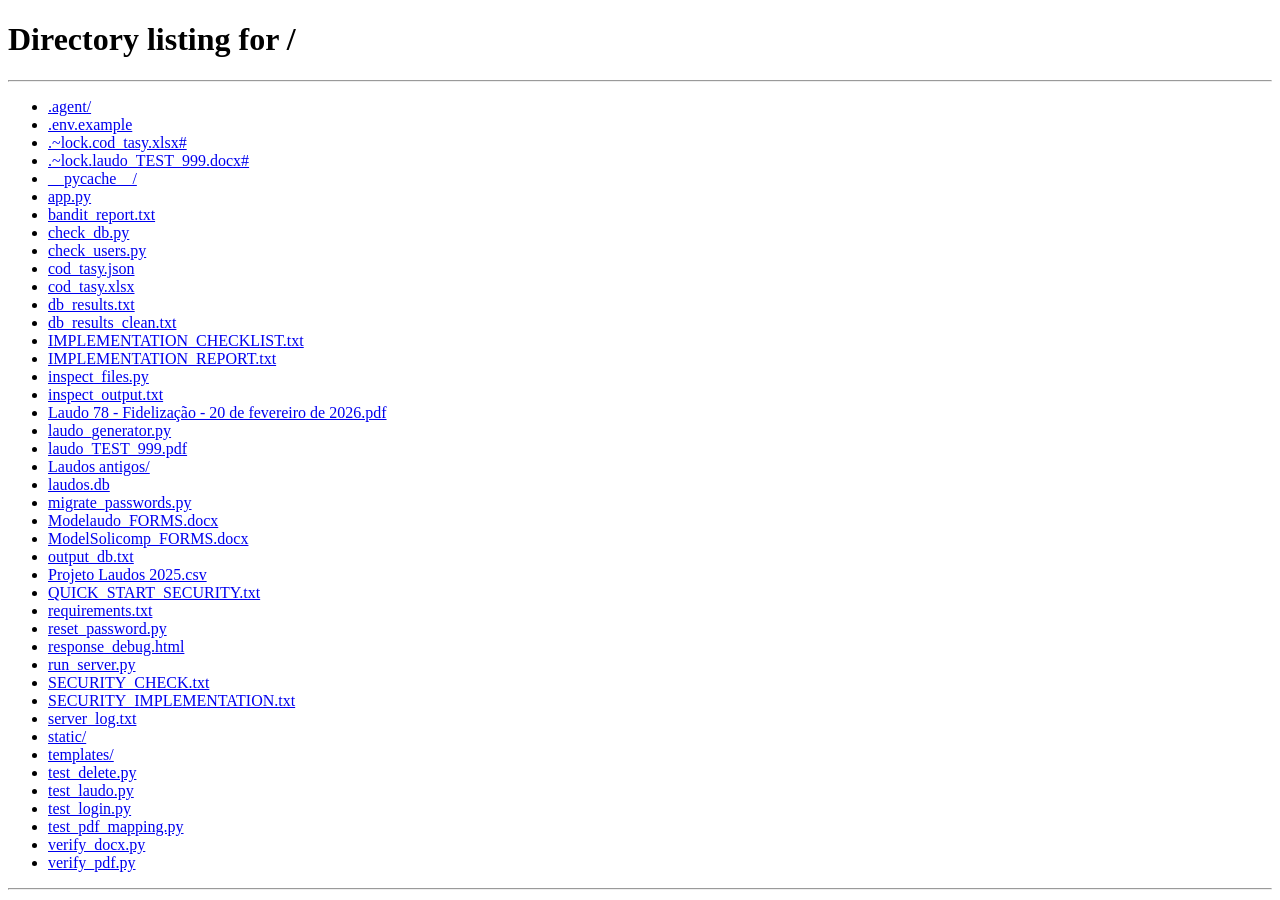
==== commit acfd6dfa: "Please enter the commit message for your changes. Lines starting  with '' will be ignored, and an em" ====
--- a/templates/config.html
+++ b/templates/config.html
@@ -1,5 +1,6 @@
 <!DOCTYPE html>
 <html lang="pt-BR">
+
 <head>
   <meta charset="UTF-8">
   <meta name="viewport" content="width=device-width, initial-scale=1.0">
@@ -7,12 +8,13 @@
   <link rel="icon" type="image/x-icon" href="/favicon.ico">
   <link rel="preconnect" href="https://fonts.googleapis.com">
   <link href="https://fonts.googleapis.com/css2?family=Inter:wght@300;400;500;600;700&display=swap" rel="stylesheet">
-  <link rel="stylesheet" href="/static/style.css?v=15">
+  <link rel="stylesheet" href="/static/style.css?v=21">
+  <script src="/static/app.js?v=21" defer></script>
   <style>
-    .config-container { 
-      max-width: 900px; 
-      margin: 0 auto; 
-      padding: 20px 0;
+    .config-container {
+      max-width: 900px;
+      margin: 0 auto;
+      padding: 20px 0 250px 0;
     }
 
     .tabs-header {
@@ -20,7 +22,13 @@
       gap: 0;
       margin-bottom: 30px;
       border-bottom: 2px solid var(--border);
-      overflow-x: auto;
+      overflow-x: hidden;
+      /* Prevent horizontal scroll */
+      scrollbar-width: none;
+    }
+
+    .tabs-header::-webkit-scrollbar {
+      display: none;
     }
 
     .tab-btn {
@@ -45,11 +53,14 @@
     .tab-btn.active {
       color: var(--accent);
       border-bottom-color: var(--accent);
+      background: rgba(61, 142, 240, 0.1);
+      /* Subtle background instead of glow */
     }
 
     .tab-content {
       display: none;
       animation: slideIn 0.3s ease;
+      min-height: 400px;
     }
 
     .tab-content.active {
@@ -57,8 +68,15 @@
     }
 
     @keyframes slideIn {
-      from { opacity: 0; transform: translateY(10px); }
-      to { opacity: 1; transform: translateY(0); }
+      from {
+        opacity: 0;
+        transform: translateY(10px);
+      }
+
+      to {
+        opacity: 1;
+        transform: translateY(0);
+      }
     }
 
     .config-section {
@@ -85,7 +103,9 @@
       flex: 1;
     }
 
-    .section-icon { font-size: 1.8rem; }
+    .section-icon {
+      font-size: 1.8rem;
+    }
 
     .btn-grid {
       display: grid;
@@ -113,9 +133,32 @@
       transform: translateY(-2px);
     }
 
-    .form-group { margin-bottom: 20px; }
-    .form-group label { display: block; font-weight: 600; margin-bottom: 8px; color: var(--text-primary); }
-    .form-group input, .form-group textarea, .form-group select {
+    /* Fix scrolling: ensure content is not cut off */
+    body {
+      height: auto;
+      min-height: 100vh;
+      overflow-y: auto;
+    }
+
+    .config-container {
+      padding-bottom: 250px;
+      /* Space at end to ensure no content is cut off */
+    }
+
+    .form-group {
+      margin-bottom: 20px;
+    }
+
+    .form-group label {
+      display: block;
+      font-weight: 600;
+      margin-bottom: 8px;
+      color: var(--text-primary);
+    }
+
+    .form-group input,
+    .form-group textarea,
+    .form-group select {
       width: 100%;
       padding: 12px 14px;
       border: 1px solid var(--border);
@@ -125,60 +168,22 @@
       font-family: inherit;
       font-size: 0.95rem;
     }
-    .form-group input:focus, .form-group textarea:focus, .form-group select:focus {
+
+    .form-group input:focus,
+    .form-group textarea:focus,
+    .form-group select:focus {
       outline: none;
       border-color: var(--accent);
       box-shadow: 0 0 0 3px rgba(61, 142, 240, 0.15);
     }
-    .form-group small { display: block; margin-top: 6px; color: var(--text-secondary); font-size: 0.85rem; }
-
-    .btn-primary {
-      padding: 12px 24px;
-      background: var(--accent);
-      color: white;
-      border: none;
-      border-radius: 6px;
-      cursor: pointer;
-      font-weight: 600;
-      font-size: 0.95rem;
-      transition: all 0.2s;
-      margin-bottom: 10px;
-    }
-
-    .btn-primary:hover {
-      background: #2d7acc;
-      transform: translateY(-1px);
-    }
-
-    .btn-secondary {
-      padding: 12px 24px;
-      background: transparent;
+
+    .form-group small {
+      display: block;
+      margin-top: 6px;
       color: var(--text-secondary);
-      border: 2px solid var(--border);
-      border-radius: 6px;
-      cursor: pointer;
-      font-weight: 600;
-      margin-bottom: 10px;
-      transition: all 0.2s;
-    }
-
-    .btn-secondary:hover {
-      border-color: var(--accent);
-      color: var(--text-primary);
-    }
-
-    .btn-danger {
-      background: var(--danger);
-      color: white;
-      padding: 6px 12px;
-      border: none;
-      border-radius: 4px;
-      cursor: pointer;
-      font-weight: 500;
       font-size: 0.85rem;
     }
 
-    .btn-danger:hover { background: #e63946; }
 
     .item-list {
       display: flex;
@@ -202,10 +207,10 @@
       background: rgba(61, 142, 240, 0.03);
     }
 
-    .list-item-text { 
-      font-weight: 500; 
-      color: var(--text-primary); 
-      flex: 1; 
+    .list-item-text {
+      font-weight: 500;
+      color: var(--text-primary);
+      flex: 1;
     }
 
     .list-item-actions {
@@ -259,9 +264,13 @@
       white-space: nowrap;
     }
 
-    .add-form button:hover { background: #2d7acc; }
-
-    .table-responsive { overflow-x: auto; }
+    .add-form button:hover {
+      background: #2d7acc;
+    }
+
+    .table-responsive {
+      overflow-x: auto;
+    }
 
     table {
       width: 100%;
@@ -284,7 +293,9 @@
       color: var(--text-primary);
     }
 
-    table tr:hover { background: rgba(61, 142, 240, 0.02); }
+    table tr:hover {
+      background: rgba(61, 142, 240, 0.02);
+    }
 
     .user-badge {
       display: inline-block;
@@ -294,25 +305,43 @@
       font-weight: 600;
     }
 
-    .user-badge.master { background: var(--danger); color: white; }
-    .user-badge.admin { background: var(--accent); color: white; }
-    .user-badge.suporte { background: var(--warning); color: white; }
-    .user-badge.viewer { background: var(--text-secondary); color: white; }
-
-    .loading, .empty-msg {
+    .user-badge.master {
+      background: var(--danger);
+      color: white;
+    }
+
+    .user-badge.admin {
+      background: var(--accent);
+      color: white;
+    }
+
+    .user-badge.suporte {
+      background: var(--warning);
+      color: white;
+    }
+
+    .user-badge.viewer {
+      background: var(--text-secondary);
+      color: white;
+    }
+
+    .loading,
+    .empty-msg {
       text-align: center;
       padding: 30px 20px;
       color: var(--text-secondary);
       font-style: italic;
     }
 
-    .laudos-list, .pdfs-list {
+    .laudos-list,
+    .pdfs-list {
       display: flex;
       flex-direction: column;
       gap: 16px;
     }
 
-    .laudo-item, .pdf-item {
+    .laudo-item,
+    .pdf-item {
       background: var(--bg-card);
       border: 1px solid var(--border);
       border-radius: 8px;
@@ -320,7 +349,8 @@
       transition: all 0.2s;
     }
 
-    .laudo-item:hover, .pdf-item:hover {
+    .laudo-item:hover,
+    .pdf-item:hover {
       border-color: var(--accent);
       box-shadow: 0 2px 8px rgba(61, 142, 240, 0.1);
     }
@@ -353,7 +383,8 @@
       color: var(--text-secondary);
     }
 
-    .laudo-actions, .pdf-actions {
+    .laudo-actions,
+    .pdf-actions {
       display: flex;
       gap: 10px;
       flex-wrap: wrap;
@@ -395,18 +426,41 @@
       font-size: 1.2rem;
     }
 
-    .hidden { display: none !important; }
+    .hidden {
+      display: none !important;
+    }
 
     @media (max-width: 768px) {
-      .btn-grid { grid-template-columns: repeat(auto-fill, minmax(100px, 1fr)); }
-      .add-form { flex-direction: column; }
-      .tab-btn { padding: 12px 16px; font-size: 0.85rem; }
-      .config-section { padding: 16px; }
-      .laudo-actions, .pdf-actions { flex-direction: column; }
-      .btn-primary, .btn-danger { width: 100%; }
+      .btn-grid {
+        grid-template-columns: repeat(auto-fill, minmax(100px, 1fr));
+      }
+
+      .add-form {
+        flex-direction: column;
+      }
+
+      .tab-btn {
+        padding: 12px 16px;
+        font-size: 0.85rem;
+      }
+
+      .config-section {
+        padding: 16px;
+      }
+
+      .laudo-actions,
+      .pdf-actions {
+        flex-direction: column;
+      }
+
+      .btn-primary,
+      .btn-danger {
+        width: 100%;
+      }
     }
   </style>
 </head>
+
 <body>
   <div class="page-wrapper">
     <header class="app-header">
@@ -434,7 +488,7 @@
     </header>
 
     <main class="main-content config-container">
-      
+
       <!-- TABS HEADER -->
       <div class="tabs-header">
         <button class="tab-btn active" onclick="switchTab('data')">Dados do Sistema</button>
@@ -448,23 +502,29 @@
           <div class="section-header">
             <h2>Gerenciar Dados do Sistema</h2>
           </div>
-          <p style="color: var(--text-secondary); margin-bottom: 20px;">Clique em uma categoria para editar, adicionar ou remover itens.</p>
+          <p style="color: var(--text-secondary); margin-bottom: 20px;">Clique em uma categoria para editar, adicionar
+            ou remover itens.</p>
           <div class="btn-grid">
-            <button class="config-btn" onclick="loadCategory('unidades')">🏢 Unidades</button>
-            <button class="config-btn" onclick="loadCategory('setores')">🗂️ Setores</button>
-            <button class="config-btn" onclick="loadCategory('locais')">📍 Locais</button>
-            <button class="config-btn" onclick="loadCategory('analistas')">👤 Analistas</button>
-            <button class="config-btn" onclick="loadCategory('cargos')">💼 Cargos</button>
-            <button class="config-btn" onclick="loadCategory('marcas')">🏷️ Marcas</button>
-            <button class="config-btn" onclick="loadCategory('modelos')">📦 Modelos</button>
-            <button class="config-btn" onclick="loadCategory('itens')">⚙️ Equipamentos</button>
+            <button class="config-btn" onclick="loadCategory('unidades')">Unidades</button>
+            <button class="config-btn" onclick="loadCategory('setores')">Setores</button>
+            <button class="config-btn" onclick="loadCategory('locais')">Locais</button>
+            <button class="config-btn" onclick="loadCategory('analistas')">Analistas</button>
+            <button class="config-btn" onclick="loadCategory('cargos')">Cargos</button>
+            <button class="config-btn" onclick="loadCategory('marcas')">Marcas</button>
+            <button class="config-btn" onclick="loadCategory('modelos')">Modelos</button>
+            <button class="config-btn" onclick="loadCategory('itens')">Equipamentos</button>
           </div>
 
           <div id="categoryEditor" class="hidden">
-            <h3 id="categoryTitle" style="margin-top: 20px; margin-bottom: 16px; padding-bottom: 12px; border-bottom: 2px solid var(--border);">Categoria</h3>
-            <div class="add-form">
-              <input type="text" id="newItemInput" placeholder="Digite novo item..." />
-              <button onclick="addNewItem()">Adicionar</button>
+            <h3 id="categoryTitle"
+              style="margin-top: 20px; margin-bottom: 16px; padding-bottom: 12px; border-bottom: 2px solid var(--border);">
+              Categoria</h3>
+            <div class="add-form"
+              style="margin-bottom: 20px; background: var(--bg-surface); padding: 12px; border-radius: 8px; border: 1px solid var(--border);">
+              <input type="text" id="newItemInput" placeholder="Novo item..."
+                style="border: none; background: transparent; padding: 8px; font-size: 13px;" />
+              <button class="btn-action-small" onclick="addNewItem()"
+                style="background: rgba(255, 255, 255, 0.05); border: 1px solid var(--border); color: var(--text-secondary);">Adicionar</button>
             </div>
             <div class="item-list" id="itemsContainer">
               <div class="loading">Carregando...</div>
@@ -480,6 +540,12 @@
             <h2>Gerenciar Laudos</h2>
           </div>
           <p style="color: var(--text-secondary); margin-bottom: 20px;">Gerencie os laudos gerados no sistema.</p>
+
+          <div class="search-filter-wrap">
+            <input type="text" id="laudoSearchInput" placeholder="Pesquisar por ID, unidade ou analista..."
+              oninput="filterLaudosTable()">
+          </div>
+
           <div id="manageContent" style="min-height: 200px;">
             <div class="loading">Carregando laudos...</div>
           </div>
@@ -500,66 +566,86 @@
       <div id="admin" class="tab-content">
         <div class="config-section">
           <div class="section-header">
-            <h2>Backup em Rede</h2>
-          </div>
-          <div class="form-group">
-            <label>Caminho de Rede Compartilhada</label>
-            <input type="text" id="networkPathInput" placeholder="Ex: \\servidor\backups">
-            <small>Caminho UNC para pasta compartilhada</small>
-          </div>
-          <button class="btn-primary" onclick="saveNetworkPath()">Salvar Configuração</button>
-        </div>
-
-        <div class="config-section">
-          <div class="section-header">
-            <h2>Gestão de Usuários</h2>
-          </div>
-          <button class="btn-primary" onclick="toggleAddUserForm()" style="margin-bottom: 20px;">➕ Novo Usuário</button>
-
-          <div id="addUserForm" class="hidden" style="margin-bottom: 20px; padding: 20px; background: rgba(61, 142, 240, 0.05); border: 2px solid var(--accent); border-radius: 8px;">
-            <h3 style="margin-top: 0;">Adicionar Novo Usuário</h3>
-            <div class="form-group">
-              <label>Nome de usuário</label>
-              <input type="text" id="newUsername" placeholder="usuario">
+            <h2>Configurações Administrativas</h2>
+          </div>
+          <p style="color: var(--text-secondary); margin-bottom: 20px;">Selecione um módulo administrativo para
+            gerenciar.</p>
+
+          <div class="btn-grid">
+            <button class="config-btn" onclick="loadAdminModule('backup')">Backup em Rede</button>
+            <button class="config-btn" onclick="loadAdminModule('users')">Gestão de Usuários</button>
+            <button class="config-btn" onclick="loadAdminModule('profile')">Meu Perfil</button>
+          </div>
+
+          <!-- ADMIN MODULE: BACKUP -->
+          <div id="admin-backup" class="admin-module hidden"
+            style="margin-top: 24px; padding-top: 20px; border-top: 1px solid var(--border);">
+            <h3>Backup em Rede</h3>
+            <div class="form-group" style="margin-top:16px;">
+              <label>Caminho de Rede Compartilhada</label>
+              <input type="text" id="networkPathInput" placeholder="Ex: \\servidor\backups">
+              <small>Caminho UNC para pasta compartilhada</small>
+            </div>
+            <div
+              style="margin-top: 15px; padding: 12px; background: rgba(61, 142, 240, 0.05); border-radius: 6px; border-left: 3px solid var(--accent);">
+              <p style="margin: 0; font-size: 0.9rem; color: var(--text-primary);">A rotina de backup automático está
+                configurada para todos os dias às <strong>20:00</strong>.</p>
+            </div>
+            <button class="btn-secondary" onclick="saveNetworkPath()"
+              style="margin-top: 15px; padding: 6px 14px; font-size: 12px;">Salvar
+              Configuração</button>
+          </div>
+
+          <!-- ADMIN MODULE: USERS -->
+          <div id="admin-users" class="admin-module hidden"
+            style="margin-top: 24px; padding-top: 20px; border-top: 1px solid var(--border);">
+            <div style="display:flex; justify-content:space-between; align-items:center; margin-bottom:16px;">
+              <h3>Gestão de Usuários</h3>
+              <button class="btn-action-small" onclick="toggleAddUserForm()">+ Novo Usuário</button>
+            </div>
+
+            <div id="addUserForm" class="hidden"
+              style="background: var(--bg-surface); padding: 16px; border-radius: 8px; border: 1px solid var(--border); margin-bottom: 16px;">
+              <div class="add-form" style="display:flex; flex-direction:column; gap:12px;">
+                <input type="text" id="newUsername" placeholder="Usuário">
+                <input type="password" id="newPassword" placeholder="Senha">
+                <select id="newUserRole">
+                  <option value="viewer">Consultor</option>
+                  <option value="suporte">Suporte</option>
+                  <option value="admin">Administrador</option>
+                </select>
+                <div style="display:flex; gap:10px;">
+                  <button class="btn-primary" onclick="createUser()">Criar Usuário</button>
+                  <button class="btn-secondary" onclick="toggleAddUserForm()">Cancelar</button>
+                </div>
+              </div>
+            </div>
+
+            <div id="usersContent">
+              <div class="loading">Carregando usuários...</div>
+            </div>
+          </div>
+
+          <!-- ADMIN MODULE: PROFILE -->
+          <div id="admin-profile" class="admin-module hidden"
+            style="margin-top: 24px; padding-top: 20px; border-top: 1px solid var(--border);">
+            <h3>Meu Perfil</h3>
+            <div class="form-group" style="margin-top:16px;">
+              <label>Nome Completo</label>
+              <input type="text" id="profileFullName" placeholder="Seu nome">
             </div>
             <div class="form-group">
-              <label>Senha</label>
-              <input type="password" id="newPassword" placeholder="Senha">
+              <label>Nova Senha</label>
+              <input type="password" id="profilePassword" placeholder="Nova senha">
             </div>
             <div class="form-group">
-              <label>Função</label>
-              <select id="newRole">
-                <option value="viewer">Viewer (Apenas visualizar)</option>
-                <option value="suporte">Suporte (Editar dados)</option>
-                <option value="admin">Admin (Acesso completo)</option>
-              </select>
+              <label>Confirmar Senha</label>
+              <input type="password" id="profileConfirmPassword" placeholder="Confirme a senha">
             </div>
-            <button class="btn-primary" onclick="createUser()">Criar Usuário</button>
-            <button class="btn-secondary" onclick="toggleAddUserForm()">Cancelar</button>
-          </div>
-
-          <div id="usersContent">
-            <div class="loading">Carregando usuários...</div>
-          </div>
-        </div>
-
-        <div class="config-section">
-          <div class="section-header">
-            <h2>Meu Perfil</h2>
-          </div>
-          <div class="form-group">
-            <label>Nome Completo</label>
-            <input type="text" id="profileFullName" placeholder="Seu nome completo">
-          </div>
-          <div class="form-group">
-            <label>Nova Senha (deixe em branco para não alterar)</label>
-            <input type="password" id="profilePassword" placeholder="Nova senha">
-          </div>
-          <div class="form-group">
-            <label>Confirmar Senha</label>
-            <input type="password" id="profileConfirmPassword" placeholder="Confirme a senha">
-          </div>
-          <button class="btn-primary" onclick="saveProfile()">Salvar Alterações</button>
+            <button class="btn-secondary" onclick="saveProfile()" style="padding: 6px 14px; font-size: 12px;">Salvar
+              Alterações</button>
+          </div>
+
         </div>
       </div>
 
@@ -623,10 +709,10 @@
     function switchTab(tab) {
       document.querySelectorAll('.tab-content').forEach(el => el.classList.remove('active'));
       document.querySelectorAll('.tab-btn').forEach(el => el.classList.remove('active'));
-      
+
       const tab_element = document.getElementById(tab);
       if (tab_element) tab_element.classList.add('active');
-      
+
       document.querySelectorAll('.tab-btn').forEach(btn => {
         if (btn.getAttribute('onclick').includes(`switchTab('${tab}')`)) {
           btn.classList.add('active');
@@ -671,19 +757,19 @@
           const displayText = typeof item === 'string' ? item : (item.nome || String(item));
           const itemId = typeof item === 'string' ? null : item.id;
           const isAdmin = currentUser.role === 'admin' || currentUser.role === 'master';
-          
+
           return `
-            <div class="list-item" id="item-${itemId}">
-              <span class="list-item-text" id="text-${itemId}">${displayText}</span>
-              <div class="list-item-actions">
-                ${isAdmin ? `<button class="btn-primary" onclick="startEditItem(${itemId}, '${displayText.replace(/'/g, "\\'")}')" style="margin-right: 8px;">Editar</button>` : ''}
-                <button class="btn-danger" onclick="deleteItemFromAPI(${itemId})">Remover</button>
+            <div class="list-item" id="item-${itemId}" style="padding: 10px 14px; border-bottom: 1px solid var(--border); border-radius: 0; display: flex; justify-content: space-between; align-items: center; border-left: none; border-right: none; background: transparent;">
+              <span class="list-item-text" id="text-${itemId}" style="font-size: 13px;">${displayText}</span>
+              <div class="list-item-actions" style="display: flex; gap: 8px;">
+                ${isAdmin ? `<button class="btn-action-small" onclick="startEditItem(${itemId}, '${displayText.replace(/'/g, "\\'")}')">Editar</button>` : ''}
+                <button class="btn-action-small btn-delete" onclick="deleteItemFromAPI(${itemId})">Remover</button>
               </div>
             </div>
           `;
         }).join('');
 
-        container.innerHTML = html;
+        container.innerHTML = `<div style="border: 1px solid var(--border); border-radius: 8px; overflow: hidden; background: var(--bg-card);">${html}</div>`;
       } catch (err) {
         console.error('Error:', err);
         container.innerHTML = '<div class="empty-msg">Erro ao carregar</div>';
@@ -727,7 +813,7 @@
     function startEditItem(id, currentValue) {
       const itemDiv = document.getElementById(`item-${id}`);
       if (!itemDiv) return;
-      
+
       itemDiv.innerHTML = `
         <input type="text" id="edit-input-${id}" value="${currentValue}" class="edit-item-input" 
                onkeydown="if(event.key==='Enter') saveEditItem(${id}); if(event.key==='Escape') cancelEditItem(${id})" />
@@ -774,7 +860,7 @@
         showToast('ID inválido', 'error');
         return;
       }
-      
+
       if (!confirm('Remover este item?')) return;
 
       try {
@@ -798,6 +884,8 @@
     }
 
     // LAUDOS
+    let allLaudosLocal = [];
+
     async function loadLaudos() {
       const container = document.getElementById('manageContent');
       if (!container) return;
@@ -809,42 +897,85 @@
         const data = await res.json();
 
         if (!data.success || !data.data || data.data.length === 0) {
+          allLaudosLocal = [];
           container.innerHTML = '<div class="empty-msg">Nenhum laudo encontrado</div>';
           return;
         }
 
-        const isAdmin = currentUser.role === 'admin' || currentUser.role === 'master';
-        const html = `
-          <div class="laudos-list">
-            ${data.data.map(laudo => `
-              <div class="laudo-item">
-                <div class="laudo-header">
-                  <strong>${laudo.id_laudo || laudo.id}</strong>
-                  <span class="laudo-date">${new Date(laudo.data || laudo.timestamp).toLocaleDateString('pt-BR')}</span>
-                </div>
-                <div class="laudo-details">
-                  <p><strong>Unidade:</strong> ${laudo.unidade || '-'}</p>
-                  <p><strong>Setor:</strong> ${laudo.setor || '-'}</p>
-                  <p><strong>Analista:</strong> ${laudo.nome_analista || '-'}</p>
-                  <p><strong>Descrição:</strong> ${laudo.descricao_problema || '-'}</p>
-                </div>
-                <div class="laudo-actions">
-                  <button class="btn-primary" onclick="viewLaudoPdf('${laudo.id_laudo || laudo.id}')" style="margin-right: 8px;">Visualizar PDF</button>
-                  ${isAdmin ? `<button class="btn-danger" onclick="deleteLaudo(${laudo.id})">Remover</button>` : ''}
-                </div>
-              </div>
-            `).join('')}
-          </div>
-        `;
-        container.innerHTML = html;
+        allLaudosLocal = data.data;
+        renderLaudosTable(allLaudosLocal);
       } catch (err) {
         console.error('Error loading laudos:', err);
         container.innerHTML = '<div class="empty-msg">Erro ao carregar laudos</div>';
       }
     }
 
+    function renderLaudosTable(laudos) {
+      const container = document.getElementById('manageContent');
+      const isAdmin = currentUser.role === 'admin' || currentUser.role === 'master';
+
+      const html = `
+        <div class="compact-table-wrap">
+          <table class="compact-table">
+            <thead>
+              <tr>
+                <th>ID</th>
+                <th>Data</th>
+                <th>Unidade</th>
+                <th>Responsável</th>
+                <th>Status</th>
+                <th style="text-align: right;">Ações</th>
+              </tr>
+            </thead>
+            <tbody>
+              ${laudos.map(laudo => {
+        const safeId = (laudo.id_laudo || '').replace(/\//g, '_');
+        const tipoLabel = laudo.tipo === 'compra' ? 'COMPRA' : 'LAUDO';
+        const tipoClass = laudo.tipo === 'compra' ? 'status-purchase' : 'status-official';
+
+        return `
+                <tr>
+                  <td><strong>${laudo.id_laudo || laudo.id}</strong></td>
+                  <td>${new Date(laudo.data || laudo.timestamp).toLocaleDateString('pt-BR')}</td>
+                  <td>${laudo.unidade || '-'}</td>
+                  <td>${laudo.nome_analista || '-'}</td>
+                  <td>
+                    <span class="${tipoClass}">${tipoLabel}</span>
+                    ${laudo.is_test ? '<span class="is-test-badge">TESTE</span>' : ''}
+                  </td>
+                  <td style="text-align: right;">
+                    <div style="display: flex; gap: 6px; justify-content: flex-end;">
+                      <button class="btn-action-small" onclick="viewLaudoPdf('${laudo.id_laudo}')">Ver</button>
+                      ${isAdmin ? `<button class="btn-action-small btn-delete" onclick="deleteLaudo(${laudo.id})">Excluir</button>` : ''}
+                    </div>
+                  </td>
+                </tr>
+                `;
+      }).join('')}
+            </tbody>
+          </table>
+        </div>
+      `;
+      container.innerHTML = html;
+    }
+
+    function filterLaudosTable() {
+      const query = (document.getElementById('laudoSearchInput')?.value || '').toLowerCase()
+        .normalize("NFD").replace(/[\u0300-\u036f]/g, "");
+
+      const filtered = allLaudosLocal.filter(l => {
+        const text = `${l.id_laudo} ${l.unidade} ${l.nome_analista} ${l.tipo}`.toLowerCase()
+          .normalize("NFD").replace(/[\u0300-\u036f]/g, "");
+        return text.includes(query);
+      });
+
+      renderLaudosTable(filtered);
+    }
+
     function viewLaudoPdf(laudoId) {
-      window.open(`/api/view-pdf?id=${encodeURIComponent(laudoId)}`, '_blank');
+      if (!laudoId) return;
+      const safeId = laudoId.replace(/\//g, '_');
+      window.open(`/api/view-pdf/Laudo_${safeId}.pdf`, '_blank');
     }
 
     async function loadLegacyPdfs() {
@@ -864,23 +995,26 @@
 
         const isAdmin = currentUser.role === 'admin' || currentUser.role === 'master';
         const html = `
-          <div class="pdfs-list">
+          <div style="border: 1px solid var(--border); border-radius: 8px; overflow: hidden; background: var(--bg-card);">
             ${data.files.map((file) => {
-              const filename = typeof file === 'string' ? file : (file.name || file);
-              const safeFilename = filename.replace(/'/g, "\\'");
-              return `
-                <div class="pdf-item">
-                  <div class="pdf-name">
-                    <span class="pdf-icon">📄</span>
-                    <strong>${filename}</strong>
+          const filename = typeof file === 'string' ? file : (file.name || file);
+          const safeFilename = filename.replace(/'/g, "\\'");
+          const sizeKb = file.size ? `(${(file.size / 1024).toFixed(0)} KB)` : '';
+          return `
+                <div class="legacy-file-item" style="padding: 10px 14px; border-bottom: 1px solid var(--border); display: flex; justify-content: space-between; align-items: center; background: transparent;">
+                  <div style="display: flex; align-items: center; gap: 10px;">
+                    <div style="display: flex; flex-direction: column;">
+                       <span style="font-size: 13px; font-weight: 500;">${filename}</span>
+                       <small style="color: var(--text-secondary); opacity: 0.7;">${sizeKb}</small>
+                    </div>
                   </div>
-                  <div class="pdf-actions">
-                    <button class="btn-primary" onclick="viewLegacyPdf('${safeFilename}')" style="margin-right: 8px;">Visualizar</button>
-                    ${isAdmin ? `<button class="btn-danger" onclick="deletePdf('${safeFilename}')">Remover</button>` : ''}
+                  <div class="legacy-file-actions" style="display: flex; gap: 8px;">
+                    <button class="btn-action-small" onclick="viewLegacyPdf('${safeFilename}')" style="color: var(--accent);">Visualizar</button>
+                    ${isAdmin ? `<button class="btn-action-small" onclick="deletePdf('${safeFilename}')" style="color: var(--danger); opacity: 0.6;">Remover</button>` : ''}
                   </div>
                 </div>
               `;
-            }).join('')}
+        }).join('')}
           </div>
         `;
         container.innerHTML = html;
@@ -897,7 +1031,7 @@
 
     function deleteLaudo(laudoId) {
       if (!confirm('Remover este laudo?')) return;
-      
+
       fetch(`/api/laudos/${laudoId}`, { method: 'DELETE' })
         .then(res => res.json())
         .then(data => {
@@ -913,7 +1047,7 @@
 
     function deletePdf(filename) {
       if (!confirm('Remover este PDF?')) return;
-      
+
       fetch(`/api/legacy-pdfs/${encodeURIComponent(filename)}`, {
         method: 'DELETE'
       })
@@ -949,6 +1083,28 @@
       }
     }
 
+    async function backupNow() {
+      showToast('Iniciando backup...', 'info');
+      try {
+        const res = await fetch('/api/admin/backup', { method: 'POST' });
+        const data = await res.json();
+        if (data.success) showToast('✓ Backup concluído', 'success');
+        else showToast('Erro no backup: ' + (data.message || ''), 'error');
+      } catch (err) {
+        showToast('Erro ao realizar backup', 'error');
+      }
+    }
+
+    // ADMIN MODULES
+    function loadAdminModule(module) {
+      document.querySelectorAll('.admin-module').forEach(m => m.classList.add('hidden'));
+      const target = document.getElementById(`admin-${module}`);
+      if (target) {
+        target.classList.remove('hidden');
+        if (module === 'users') loadUsers();
+      }
+    }
+
     // USUÁRIOS
     function toggleAddUserForm() {
       document.getElementById('addUserForm').classList.toggle('hidden');
@@ -957,7 +1113,7 @@
     async function createUser() {
       const username = document.getElementById('newUsername').value;
       const password = document.getElementById('newPassword').value;
-      const role = document.getElementById('newRole').value;
+      const role = document.getElementById('newUserRole').value;
 
       if (!username || !password) {
         showToast('Preencha todos os campos', 'error');
@@ -989,17 +1145,28 @@
       try {
         const res = await fetch('/api/admin/users');
         const data = await res.json();
-        if (data.success && data.users) {
+        const users = data.data || []; // Corrected: backend returns "data" key
+
+        if (data.success && users) {
           const html = `
-            <div class="table-responsive">
-              <table>
-                <thead><tr><th>Usuário</th><th>Função</th><th>Status</th></tr></thead>
+            <div class="compact-table-wrap">
+              <table class="compact-table">
+                <thead>
+                  <tr>
+                    <th>Usuário</th>
+                    <th>Função</th>
+                    <th style="text-align: right;">Status</th>
+                  </tr>
+                </thead>
                 <tbody>
-                  ${data.users.map(user => `
+                  ${users.map(user => `
                     <tr>
                       <td><strong>${user.username}</strong></td>
-                      <td><span class="user-badge ${user.role || 'viewer'}">${user.role || 'viewer'}</span></td>
-                      <td>${user.is_active ? '✓ Ativo' : '✗ Inativo'}</td>
+                      <td><span class="badge-role ${user.role || 'viewer'}">${user.role || 'viewer'}</span></td>
+                      <td style="text-align: right;">
+                        <span class="status-dot ${user.is_active ? 'active' : 'inactive'}"></span>
+                        <small>${user.is_active ? 'Ativo' : 'Inativo'}</small>
+                      </td>
                     </tr>
                   `).join('')}
                 </tbody>
@@ -1009,7 +1176,8 @@
           document.getElementById('usersContent').innerHTML = html;
         }
       } catch (err) {
-        document.getElementById('usersContent').innerHTML = '<div class="empty-msg">Erro ao carregar</div>';
+        console.error('Error loading users:', err);
+        document.getElementById('usersContent').innerHTML = '<div class="empty-msg">Erro ao carregar usuários</div>';
       }
     }
 
@@ -1024,12 +1192,12 @@
       const fullName = document.getElementById('profileFullName').value;
       const password = document.getElementById('profilePassword').value;
       const confirmPassword = document.getElementById('profileConfirmPassword').value;
-      
+
       if (password && password !== confirmPassword) {
         showToast('Senhas não conferem', 'error');
         return;
       }
-      
+
       try {
         const res = await fetch('/api/profile', {
           method: 'POST',
@@ -1066,4 +1234,5 @@
     });
   </script>
 </body>
-</html>
+
+</html>
--- a/static/style.css
+++ b/static/style.css
@@ -8,6 +8,14 @@
   box-sizing: border-box;
   margin: 0;
   padding: 0;
+  scrollbar-width: none !important;
+  -ms-overflow-style: none !important;
+}
+
+*::-webkit-scrollbar {
+  display: none !important;
+  width: 0 !important;
+  height: 0 !important;
 }
 
 :root {
@@ -19,7 +27,7 @@
   --border-active: #3d8ef0;
   --accent: #3d8ef0;
   --accent-dim: #1e4a8a;
-  --accent-glow: rgba(61, 142, 240, 0.18);
+  --accent-glow: rgba(61, 142, 240, 0.08);
   --text-primary: #e6edf3;
   --text-secondary: #8b949e;
   --text-label: #a8b3c0;
@@ -166,6 +174,86 @@
   border-color: var(--danger);
 }
 
+/* ============================================================
+   GLOBAL BUTTONS
+   ============================================================ */
+.btn-primary {
+  padding: 8px 20px;
+  background: rgba(61, 142, 240, 0.05);
+  color: var(--accent);
+  border: 1px solid var(--accent-dim);
+  border-radius: var(--radius-sm);
+  cursor: pointer;
+  font-weight: 600;
+  font-size: 13px;
+  transition: all 0.2s cubic-bezier(0.4, 0, 0.2, 1);
+  display: inline-flex;
+  align-items: center;
+  justify-content: center;
+  gap: 8px;
+}
+
+.btn-primary:hover {
+  background: var(--accent);
+  color: white;
+  border-color: var(--accent);
+  transform: translateY(-1px);
+  box-shadow: 0 4px 12px rgba(61, 142, 240, 0.2);
+}
+
+.btn-secondary {
+  padding: 8px 20px;
+  background: transparent;
+  color: var(--text-secondary);
+  border: 1px solid var(--border);
+  border-radius: var(--radius-sm);
+  cursor: pointer;
+  font-weight: 600;
+  font-size: 13px;
+  transition: all 0.2s;
+  display: inline-flex;
+  align-items: center;
+  justify-content: center;
+  gap: 8px;
+}
+
+.btn-secondary:hover {
+  border-color: var(--text-secondary);
+  color: var(--text-primary);
+  background: rgba(255, 255, 255, 0.02);
+}
+
+.btn-action-small {
+  padding: 4px 10px;
+  background: rgba(61, 142, 240, 0.05);
+  color: var(--accent);
+  border: 1px solid var(--accent-dim);
+  border-radius: 4px;
+  font-size: 11px;
+  font-weight: 600;
+  cursor: pointer;
+  transition: all 0.2s;
+  white-space: nowrap;
+}
+
+.btn-action-small:hover {
+  background: var(--accent);
+  color: white;
+  border-color: var(--accent);
+}
+
+.btn-action-small.btn-delete {
+  color: var(--text-secondary);
+  background: rgba(255, 255, 255, 0.02);
+  border-color: var(--border);
+}
+
+.btn-action-small.btn-delete:hover {
+  background: var(--danger);
+  color: white;
+  border-color: var(--danger);
+}
+
 .logo-area {
   display: flex;
   align-items: center;
@@ -331,9 +419,9 @@
 .btn-login-submit {
   width: 100%;
   padding: 14px;
-  background: var(--accent);
-  color: white;
-  border: none;
+  background: rgba(61, 142, 240, 0.05);
+  color: var(--accent);
+  border: 1px solid var(--accent-dim);
   border-radius: 8px;
   font-size: 15px;
   font-weight: 600;
@@ -347,7 +435,9 @@
 }
 
 .btn-login-submit:hover {
-  background: #4f8ff7;
+  background: var(--accent);
+  color: white;
+  border-color: var(--accent);
   transform: translateY(-1px);
 }
 
@@ -641,27 +731,51 @@
   align-items: center;
   justify-content: center;
   gap: 12px;
+  background: rgba(61, 142, 240, 0.05);
+  color: var(--accent);
+  border: 1px solid var(--accent-dim);
+  border-radius: var(--radius-sm);
+  padding: 10px 24px;
+  font-size: 14px;
+  font-weight: 600;
+  cursor: pointer;
+  transition: all .3s cubic-bezier(0.4, 0, 0.2, 1);
+  width: auto;
+  min-width: 250px;
+}
+
+.btn-gerar-large:hover {
+  transform: translateY(-2px);
+  box-shadow: 0 8px 20px rgba(61, 142, 240, 0.15);
+  background: var(--accent);
+  color: white;
+  border-color: var(--accent);
+}
+
+.btn-gerar-large:active {
+  transform: translateY(-1px);
+}
+
+/* COMPRA - Original verde vivo */
+.purchase-mode .btn-gerar-large {
   background: linear-gradient(135deg, #3fb950, #2ea043);
   color: #fff;
   border: none;
-  border-radius: var(--radius);
-  padding: 18px 50px;
-  font-size: 19px;
+  padding: 12px 30px;
+  font-size: 16px;
   font-weight: 700;
-  cursor: pointer;
-  transition: all .3s cubic-bezier(0.4, 0, 0.2, 1);
-  box-shadow: 0 10px 30px rgba(63, 185, 80, 0.3);
-  width: 100%;
-  max-width: 450px;
-}
-
-.btn-gerar-large:hover {
+  box-shadow: 0 4px 15px rgba(63, 185, 80, 0.2);
+}
+
+.purchase-mode .btn-gerar-large:hover {
   transform: translateY(-4px) scale(1.02);
   box-shadow: 0 20px 40px rgba(63, 185, 80, 0.4);
   background: linear-gradient(135deg, #4ed360, #34bb4a);
-}
-
-.btn-gerar-large:active {
+  color: #fff;
+  border: none;
+}
+
+.purchase-mode .btn-gerar-large:active {
   transform: translateY(-1px);
 }
 
@@ -1788,19 +1902,18 @@
 .legacy-file-item {
   display: flex;
   align-items: center;
-  gap: 14px;
-  padding: 12px 16px;
+  gap: 12px;
+  padding: 8px 14px;
   background: var(--bg-surface);
   border: 1px solid var(--border);
-  border-radius: 10px;
+  border-radius: 8px;
   transition: all .2s;
 }
 
 .legacy-file-item:hover {
   border-color: var(--accent-dim);
-  background: #1c2230;
+  background: rgba(61, 142, 240, 0.05);
   transform: translateY(-1px);
-  box-shadow: 0 4px 16px rgba(0, 0, 0, 0.3);
 }
 
 .legacy-file-icon {
@@ -1839,12 +1952,12 @@
 }
 
 .btn-legacy-view {
-  padding: 7px 14px;
-  background: var(--accent-dim);
+  padding: 6px 12px;
+  background: transparent;
   color: var(--accent);
-  border: 1px solid var(--accent-dim);
+  border: 1px solid var(--border);
   border-radius: 6px;
-  font-size: 12px;
+  font-size: 11px;
   font-weight: 600;
   cursor: pointer;
   transition: all .2s;
@@ -1852,10 +1965,9 @@
 }
 
 .btn-legacy-view:hover {
-  background: var(--accent);
-  color: #fff;
+  background: var(--bg-surface);
   border-color: var(--accent);
-  box-shadow: 0 0 12px var(--accent-glow);
+  box-shadow: none;
 }
 
 .btn-legacy-del {
@@ -2495,4 +2607,111 @@
   height: 14px;
   accent-color: var(--warning);
   cursor: pointer;
+}
+
+/* ============================================================
+   COMPACT TABLE DESIGN (Dense & Premium)
+   ============================================================ */
+.compact-table-wrap {
+  overflow-x: auto;
+  border-radius: 8px;
+  border: 1px solid var(--border);
+  background: var(--bg-card);
+  margin-top: 12px;
+}
+
+.compact-table {
+  width: 100%;
+  border-collapse: collapse;
+  font-size: 13px;
+}
+
+.compact-table th {
+  background: var(--bg-surface);
+  padding: 10px 12px;
+  text-align: left;
+  font-weight: 700;
+  color: var(--text-secondary);
+  text-transform: uppercase;
+  letter-spacing: 0.5px;
+  border-bottom: 2px solid var(--border);
+  white-space: nowrap;
+}
+
+.compact-table td {
+  padding: 8px 12px;
+  border-bottom: 1px solid var(--border);
+  color: var(--text-primary);
+  vertical-align: middle;
+}
+
+.compact-table tr:hover {
+  background: rgba(61, 142, 240, 0.03);
+}
+
+.compact-table .btn-action-small {
+  padding: 4px 8px;
+  font-size: 11px;
+  font-weight: 500;
+  border-radius: 4px;
+  border: 1px solid var(--border);
+  background: transparent;
+  color: var(--text-secondary);
+  cursor: pointer;
+  transition: all 0.2s;
+  display: inline-flex;
+  align-items: center;
+  gap: 4px;
+  text-decoration: none;
+}
+
+.compact-table .btn-action-small:hover {
+  border-color: var(--accent);
+  color: var(--accent);
+  background: var(--bg-surface);
+}
+
+.compact-table .btn-action-small.btn-view {
+  color: var(--accent);
+  border-color: var(--border);
+  background: transparent;
+}
+
+.compact-table .btn-action-small.btn-view:hover {
+  background: var(--accent-glow);
+  border-color: var(--accent);
+  color: var(--accent);
+}
+
+.compact-table .btn-action-small.btn-delete {
+  color: var(--text-secondary);
+  opacity: 0.6;
+}
+
+.compact-table .btn-action-small.btn-delete:hover {
+  background: rgba(248, 81, 73, 0.05);
+  color: var(--danger);
+  border-color: var(--danger);
+  opacity: 1;
+}
+
+.search-filter-wrap {
+  margin-bottom: 16px;
+  display: flex;
+  gap: 12px;
+}
+
+.search-filter-wrap input {
+  padding: 8px 14px;
+  background: var(--bg-card);
+  border: 1px solid var(--border);
+  border-radius: 6px;
+  color: var(--text-primary);
+  font-size: 13px;
+  min-width: 250px;
+  outline: none;
+}
+
+.search-filter-wrap input:focus {
+  border-color: var(--accent);
 }
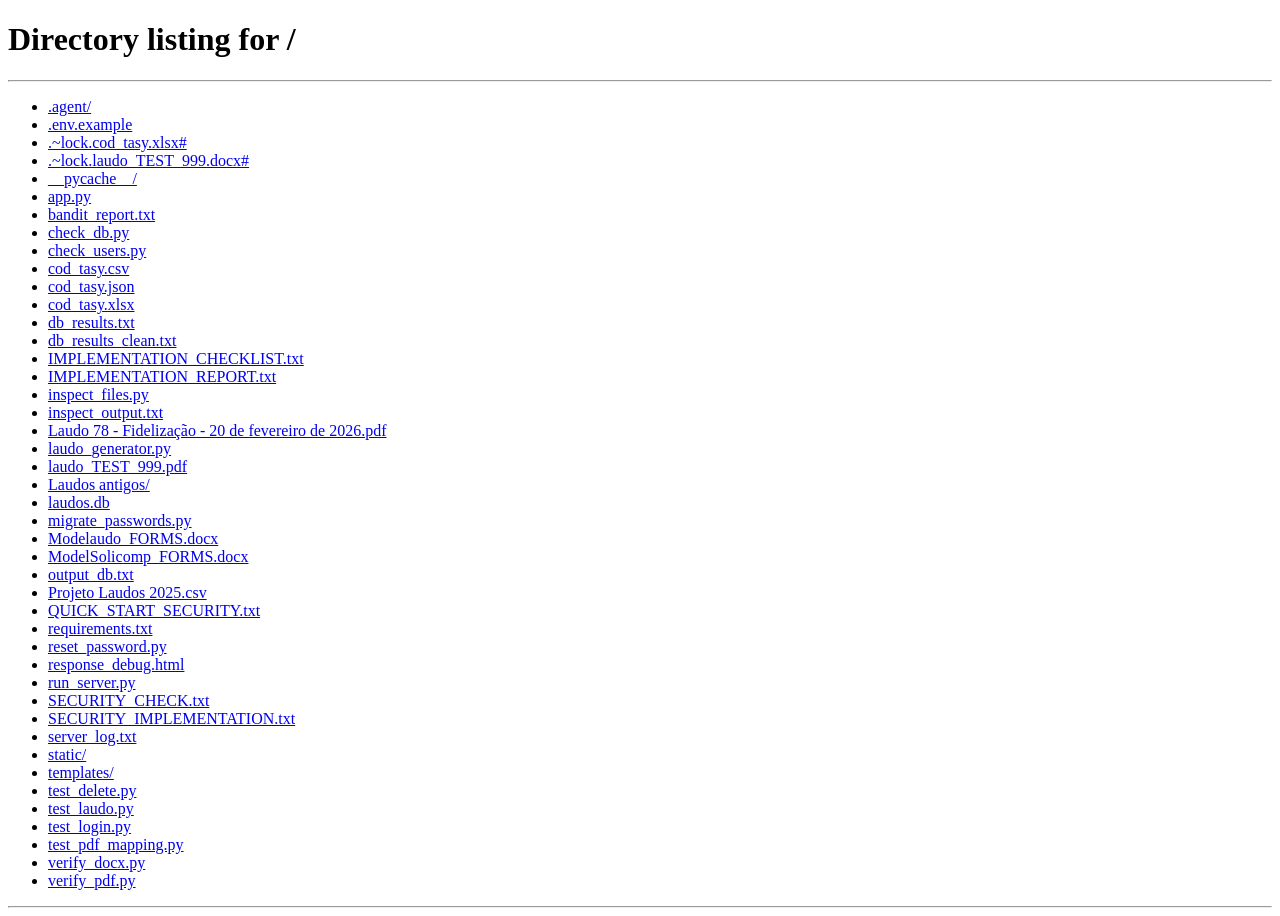
==== commit 80a9a2ce: "Please enter the commit message for your changes. Lines starting  with '' will be ignored, and an em" ====
--- a/templates/config.html
+++ b/templates/config.html
@@ -7,12 +7,14 @@
   <title>Configurações - Gerador de Laudos</title>
   <link rel="icon" type="image/x-icon" href="/favicon.ico">
   <link rel="preconnect" href="https://fonts.googleapis.com">
-  <link href="https://fonts.googleapis.com/css2?family=Inter:wght@300;400;500;600;700&display=swap" rel="stylesheet">
-  <link rel="stylesheet" href="/static/style.css?v=21">
-  <script src="/static/app.js?v=21" defer></script>
+  <link
+    href="https://fonts.googleapis.com/css2?family=Geist:wght@300;400;500;600;700&family=JetBrains+Mono:wght@400;700&display=swap"
+    rel="stylesheet">
+  <link rel="stylesheet" href="/static/style.css?v=22">
+  <script src="/static/app.js?v=22" defer></script>
   <style>
     .config-container {
-      max-width: 900px;
+      max-width: 1200px;
       margin: 0 auto;
       padding: 20px 0 250px 0;
     }
@@ -650,6 +652,60 @@
       </div>
 
     </main>
+  </div>
+
+  <!-- Modal: Gestão de Usuários -->
+  <div id="userModal" class="pdf-modal-overlay hidden">
+    <div class="pdf-modal-content" style="max-width: 450px; height: auto;">
+      <div class="pdf-modal-header">
+        <span id="userModalTitle" class="pdf-modal-title">Novo Usuário</span>
+        <button class="pdf-modal-close" onclick="hideUserModal()">✕</button>
+      </div>
+      <div style="padding: 24px;">
+        <input type="hidden" id="modalUserId">
+
+        <div class="form-group">
+          <label>Usuário (Login)</label>
+          <input type="text" id="modalUsername" placeholder="Ex: joao.silva">
+        </div>
+
+        <div class="form-group" id="modalPasswordGroup">
+          <label id="modalPasswordLabel">Senha</label>
+          <input type="password" id="modalPassword" placeholder="Mínimo 8 caracteres">
+          <small id="passwordHint" style="color: var(--text-secondary); display: none;">Deixe em branco para manter a
+            atual</small>
+          <small id="passwordRequirementHint"
+            style="color: var(--text-secondary); display: block; font-size: 11px; margin-top: 4px;">A senha deve ter
+            pelo menos 8 caracteres.</small>
+        </div>
+
+        <div class="form-group">
+          <label>Nome Completo</label>
+          <input type="text" id="modalFullName" placeholder="Ex: João da Silva">
+        </div>
+
+        <div class="form-group">
+          <label>Nível de Acesso</label>
+          <select id="modalRole">
+            <option value="viewer">Consultor (Apenas Leitura)</option>
+            <option value="suporte">Suporte (Gera Laudos)</option>
+            <option value="admin">Administrador</option>
+            <option value="master">Administrador Geral</option>
+          </select>
+        </div>
+
+        <div class="form-group" id="modalActiveGroup">
+          <label style="display: flex; align-items: center; gap: 8px; cursor: pointer;">
+            <input type="checkbox" id="modalIsActive" checked> Status Ativo
+          </label>
+        </div>
+
+        <div style="display: flex; gap: 12px; margin-top: 24px;">
+          <button class="btn-primary" onclick="saveUserModal()" style="flex: 1;">Salvar Alterações</button>
+          <button class="btn-secondary" onclick="hideUserModal()">Cancelar</button>
+        </div>
+      </div>
+    </div>
   </div>
 
   <div id="toast" class="toast hidden"></div>
@@ -1106,38 +1162,108 @@
     }
 
     // USUÁRIOS
+    function showEditUserModal(user) {
+      document.getElementById('userModalTitle').textContent = 'Editar Usuário';
+      document.getElementById('modalUserId').value = user.id;
+      document.getElementById('modalUsername').value = user.username;
+      document.getElementById('modalUsername').disabled = true;
+      document.getElementById('modalPassword').value = '';
+      document.getElementById('passwordHint').style.display = 'block';
+      document.getElementById('modalFullName').value = user.full_name || '';
+      document.getElementById('modalRole').value = user.role;
+      document.getElementById('modalIsActive').checked = user.is_active;
+      document.getElementById('modalActiveGroup').classList.remove('hidden');
+      document.getElementById('userModal').classList.remove('hidden');
+    }
+
     function toggleAddUserForm() {
-      document.getElementById('addUserForm').classList.toggle('hidden');
-    }
-
-    async function createUser() {
-      const username = document.getElementById('newUsername').value;
-      const password = document.getElementById('newPassword').value;
-      const role = document.getElementById('newUserRole').value;
-
-      if (!username || !password) {
-        showToast('Preencha todos os campos', 'error');
-        return;
+      // Usar o mesmo modal para consistência
+      document.getElementById('userModalTitle').textContent = 'Novo Usuário';
+      document.getElementById('modalUserId').value = '';
+      document.getElementById('modalUsername').value = '';
+      document.getElementById('modalUsername').disabled = false;
+      document.getElementById('modalPassword').value = '';
+      document.getElementById('passwordHint').style.display = 'none';
+      document.getElementById('modalFullName').value = '';
+      document.getElementById('modalRole').value = 'suporte';
+      document.getElementById('modalIsActive').checked = true;
+      document.getElementById('modalActiveGroup').classList.add('hidden');
+      document.getElementById('userModal').classList.remove('hidden');
+    }
+
+    function hideUserModal() {
+      document.getElementById('userModal').classList.add('hidden');
+    }
+
+    async function saveUserModal() {
+      const id = document.getElementById('modalUserId').value;
+      const username = document.getElementById('modalUsername').value;
+      const password = document.getElementById('modalPassword').value;
+      const fullName = document.getElementById('modalFullName').value;
+      const role = document.getElementById('modalRole').value;
+      const isActive = document.getElementById('modalIsActive').checked;
+
+      const isEdit = !!id;
+      const url = isEdit ? `/api/admin/users/${id}` : '/api/admin/users';
+      const method = isEdit ? 'PUT' : 'POST';
+
+      const bodyData = {
+        full_name: fullName,
+        role: role,
+        is_active: isActive
+      };
+
+      if (!isEdit) {
+        if (!username || !password) {
+          showToast('Usuário e senha são obrigatórios', 'error');
+          return;
+        }
+        if (password.length < 8) {
+          showToast('A senha deve ter no mínimo 8 caracteres', 'error');
+          return;
+        }
+        bodyData.username = username;
+        bodyData.password = password;
+      } else if (password) {
+        if (password.length < 8) {
+          showToast('A nova senha deve ter no mínimo 8 caracteres', 'error');
+          return;
+        }
+        bodyData.password = password;
       }
 
       try {
-        const res = await fetch('/api/admin/users', {
-          method: 'POST',
+        const res = await fetch(url, {
+          method: method,
           headers: { 'Content-Type': 'application/json' },
-          body: JSON.stringify({ username, password, role })
+          body: JSON.stringify(bodyData)
         });
         const data = await res.json();
         if (data.success) {
-          showToast('✓ Usuário criado', 'success');
-          document.getElementById('newUsername').value = '';
-          document.getElementById('newPassword').value = '';
-          toggleAddUserForm();
+          showToast(isEdit ? '✓ Usuário atualizado' : '✓ Usuário criado', 'success');
+          hideUserModal();
           loadUsers();
         } else {
-          showToast('Erro ao criar usuário', 'error');
+          showToast(data.error || 'Erro ao salvar', 'error');
         }
       } catch (err) {
-        showToast('Erro ao criar', 'error');
+        showToast('Erro de conexão', 'error');
+      }
+    }
+
+    async function deleteUser(id) {
+      if (!confirm('Excluir este usuário permanentemente?')) return;
+      try {
+        const res = await fetch(`/api/admin/users/${id}`, { method: 'DELETE' });
+        const data = await res.json();
+        if (data.success) {
+          showToast('✓ Usuário excluído', 'success');
+          loadUsers();
+        } else {
+          showToast(data.error || 'Erro ao excluir', 'error');
+        }
+      } catch (err) {
+        showToast('Erro de conexão', 'error');
       }
     }
 
@@ -1145,7 +1271,7 @@
       try {
         const res = await fetch('/api/admin/users');
         const data = await res.json();
-        const users = data.data || []; // Corrected: backend returns "data" key
+        const users = data.data || [];
 
         if (data.success && users) {
           const html = `
@@ -1154,18 +1280,29 @@
                 <thead>
                   <tr>
                     <th>Usuário</th>
+                    <th>Nome Completo</th>
                     <th>Função</th>
-                    <th style="text-align: right;">Status</th>
+                    <th>Status</th>
+                    <th style="text-align: right;">Ações</th>
                   </tr>
                 </thead>
                 <tbody>
                   ${users.map(user => `
                     <tr>
-                      <td><strong>${user.username}</strong></td>
+                      <td><strong>@${user.username}</strong></td>
+                      <td>${user.full_name || '—'}</td>
                       <td><span class="badge-role ${user.role || 'viewer'}">${user.role || 'viewer'}</span></td>
+                      <td>
+                        <div style="display: flex; align-items: center; gap: 6px;">
+                          <span class="status-dot ${user.is_active ? 'active' : 'inactive'}"></span>
+                          <small>${user.is_active ? 'Ativo' : 'Inativo'}</small>
+                        </div>
+                      </td>
                       <td style="text-align: right;">
-                        <span class="status-dot ${user.is_active ? 'active' : 'inactive'}"></span>
-                        <small>${user.is_active ? 'Ativo' : 'Inativo'}</small>
+                        <div style="display: flex; gap: 6px; justify-content: flex-end;">
+                          <button class="btn-action-small" onclick="showEditUserModal(${JSON.stringify(user).replace(/"/g, '&quot;')})">Editar</button>
+                          ${(currentUser.role === 'master' && user.username !== 'admin') ? `<button class="btn-action-small btn-delete" onclick="deleteUser(${user.id})">Excluir</button>` : ''}
+                        </div>
                       </td>
                     </tr>
                   `).join('')}
--- a/static/style.css
+++ b/static/style.css
@@ -10,6 +10,13 @@
   padding: 0;
   scrollbar-width: none !important;
   -ms-overflow-style: none !important;
+}
+
+button,
+input,
+select,
+textarea {
+  font-family: inherit !important;
 }
 
 *::-webkit-scrollbar {
@@ -40,7 +47,7 @@
 }
 
 body {
-  font-family: 'Inter', sans-serif;
+  font-family: 'Geist', 'Inter', sans-serif;
   background: var(--bg-deep);
   color: var(--text-primary);
   min-height: 100vh;
@@ -52,8 +59,8 @@
    PAGE WRAPPER & HEADER
    ============================================================ */
 .page-wrapper {
-  max-width: 900px;
-  /* Reduced from 1120px for better density */
+  max-width: 1200px;
+  /* Increased from 900px for better use of horizontal space */
   margin: 0 auto;
   padding: 0 16px 60px;
   width: 100%;
